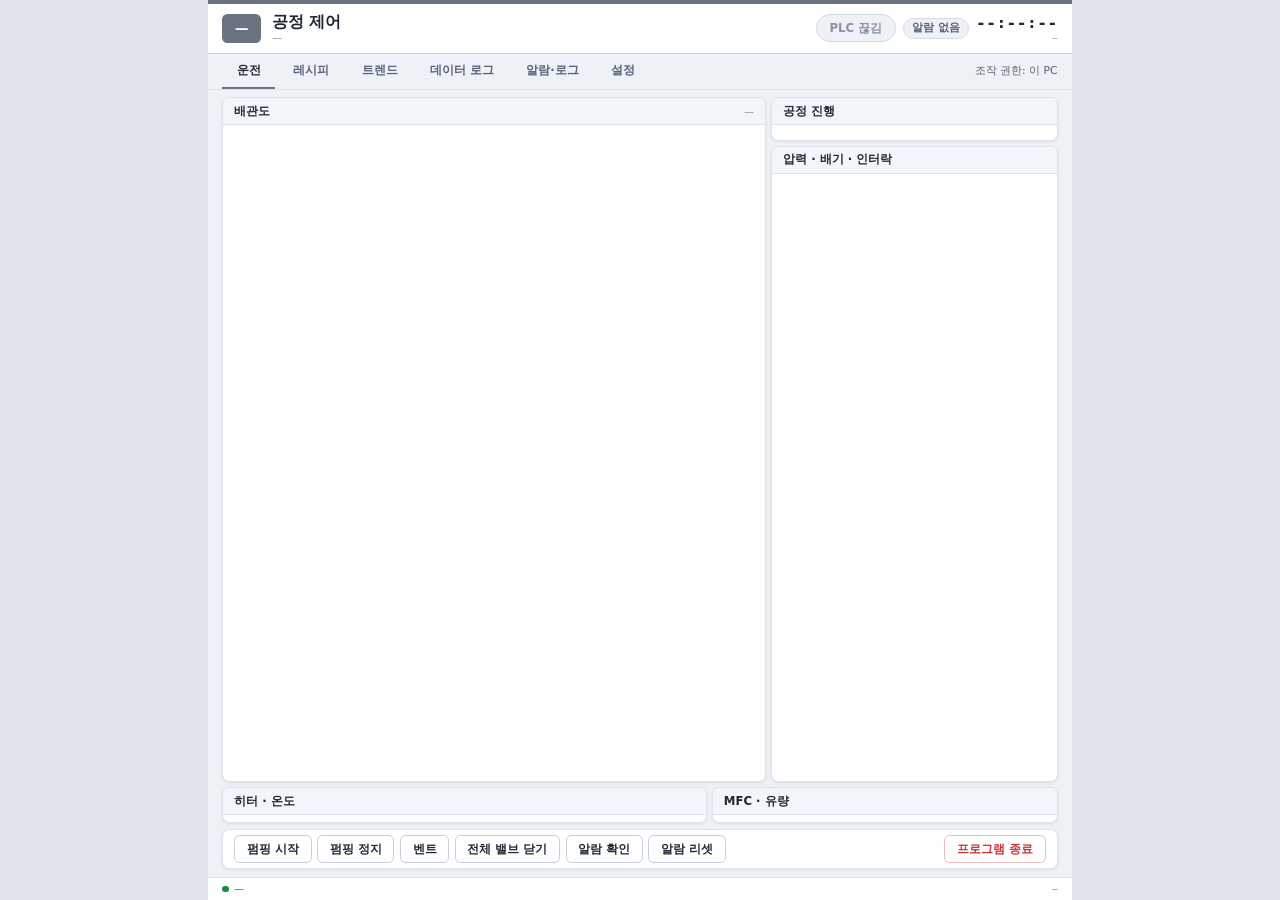
==== POWDERALD/frontend/index.html @ a2761f1c "v0.4.11 — 실시간 트렌드 줄이기 · 좁은 폭 · 멈춤/끊김 표시 · 배관도 모름 · 원격 문구 · 묶음 라벨 · hover 지시선 · 포트 · 알람 이력 · v0.4.10 " ====
<!DOCTYPE html>
<html lang="ko" data-theme="light">
<head>
<meta charset="UTF-8">
<meta name="viewport" content="width=device-width, initial-scale=1.0">
<title>Powder ALD 공정 제어</title>
<link rel="icon" href="data:,">
<link rel="stylesheet" href="css/tokens.css?v=__ASSET_V__">
<link rel="stylesheet" href="css/style.css?v=__ASSET_V__">
</head>
<body>
<div id="stage">
  <div id="app">
    <div class="accentbar"></div>
    <div class="idband" data-bind="idBand" hidden>다른 장비의 PLC 입니다 — 주소를 확인하세요 · 모든 조작을 막았습니다</div>

    <!-- ===================== 헤더 ===================== -->
    <header>
      <span class="badge" data-bind="devBadge">&mdash;</span>
      <div class="hdr-title">
        <h1>공정 제어</h1>
        <div class="sub" data-bind="plcAddr">&mdash;</div>
      </div>
      <div class="hdr-spacer"></div>
      <div class="hdr-right">
        <span class="chip accent click" data-bind="simChip" hidden title="시뮬레이터 조작판 열기">시뮬레이터</span>
        <span class="chip big off" data-bind="stateChip">PLC 끊김</span>
        <span class="chip" data-bind="alarmChip">알람 없음</span>
        <div class="clock">
          <div class="t mono" data-bind="clock">--:--:--</div>
          <div class="d mono" data-bind="date">&mdash;</div>
        </div>
      </div>
    </header>

    <!-- ===================== 탭 ===================== -->
    <nav class="tabbar">
      <button class="tab on" data-tab="main">운전</button>
      <button class="tab" data-tab="recipe">레시피</button>
      <button class="tab" data-tab="trend">트렌드</button>
      <button class="tab" data-tab="datalog">데이터 로그</button>
      <button class="tab" data-tab="alarm">알람·로그</button>
      <button class="tab" data-tab="setup">설정</button>
      <span class="access" data-bind="access">조작 권한: 이 PC</span>
    </nav>

    <div class="views">
      <!-- ---------- 운전 ---------- -->
      <section class="view on" id="view-main">
        <div class="row grow">
          <div class="panel" style="flex:0 0 604px">
            <div class="panel-head">배관도<span class="note" data-bind="schemNote">&mdash;</span></div>
            <div class="panel-body flush col">
              <div class="schem-wrap"><svg id="schemSvg" preserveAspectRatio="xMidYMid meet"></svg></div>
              <div class="legend" data-bind="schemLegend"></div>
            </div>
          </div>
          <div class="col grow">
            <div class="panel" style="flex:0 0 auto">
              <div class="panel-head">공정 진행<span class="note" data-bind="seqChip"></span></div>
              <div class="panel-body" data-bind="seqBody"></div>
            </div>
            <div class="panel grow">
              <div class="panel-head">압력 · 배기 · 인터락</div>
              <div class="panel-body" data-bind="vacBody"></div>
            </div>
            <div class="panel" style="flex:0 0 auto" data-bind="devPanel" hidden>
              <div class="panel-head" data-bind="devPanelHead">&mdash;</div>
              <div class="panel-body" data-bind="devPanelBody"></div>
            </div>
          </div>
        </div>
        <div class="row" style="flex:0 0 auto">
          <div class="panel grow">
            <div class="panel-head">히터 · 온도<span class="note" data-bind="tcNote"></span></div>
            <div class="panel-body tight"><table class="tbl" data-bind="heaterTbl"></table></div>
          </div>
          <div class="panel" style="flex:0 0 384px">
            <div class="panel-head">MFC · 유량</div>
            <div class="panel-body tight"><table class="tbl" data-bind="mfcTbl"></table></div>
          </div>
        </div>
        <div class="cmdbar">
          <button class="btn" data-cmd="pump_start">펌핑 시작</button>
          <button class="btn" data-cmd="pump_stop">펌핑 정지</button>
          <button class="btn" data-cmd="vent">벤트</button>
          <button class="btn" data-cmd="all_close">전체 밸브 닫기</button>
          <button class="btn" data-cmd="alarm_ack">알람 확인</button>
          <button class="btn" data-cmd="alarm_reset">알람 리셋</button>
          <span class="lockmsg" data-bind="lockMsg"></span>
          <button class="btn danger-line" data-cmd="exit">프로그램 종료</button>
        </div>
      </section>

      <!-- ---------- 레시피 ---------- -->
      <section class="view" id="view-recipe">
        <div class="rcbar">
          <button class="btn sm" data-rcbtn="new">새로</button>
          <button class="btn sm primary" data-rcbtn="save" data-bind="rcSave">저장</button>
          <button class="btn sm" data-rcbtn="saveas" data-bind="rcSaveAs">다른 이름으로</button>
          <button class="btn sm" data-rcbtn="rename" data-bind="rcRename">이름 바꾸기</button>
          <button class="btn sm danger-line" data-rcbtn="delete" data-bind="rcDelete">삭제</button>
          <span class="sep"></span>
          <button class="btn sm" data-rcbtn="upload" data-bind="rcUpload">PLC 로 올리기</button>
          <button class="btn sm primary" data-rcbtn="start" data-bind="rcStart">이 레시피로 시작</button>
          <span class="right">
            <span class="mono" data-bind="rcName">&mdash;</span>
            <span class="chip warn" data-bind="rcDirty" hidden>저장 안 함</span>
            <span class="warn-txt" data-bind="rcSaveMsg"></span>
            <span class="warn-txt" data-bind="rcRunNote"></span>
          </span>
        </div>
        <div class="plcrow">지금 PLC: <span data-bind="rcPlc"></span></div>
        <div class="row grow">
          <div class="panel" style="flex:0 0 232px">
            <div class="panel-head">저장된 레시피</div>
            <div class="panel-body tight scroll" data-bind="rcList"></div>
          </div>
          <div class="col grow">
            <div class="panel grow">
              <div class="panel-head">편집<span class="note" data-bind="rcSum"></span></div>
              <div class="panel-body scroll" data-bind="rcEdit"></div>
            </div>
            <div class="panel" style="flex:0 0 132px">
              <div class="panel-head">검증 결과<span class="note">서버가 판정합니다 · 항목을 누르면 해당 칸으로 갑니다</span></div>
              <div class="panel-body tight scroll" data-bind="rcCheck"></div>
            </div>
          </div>
        </div>
      </section>

      <!-- ---------- 트렌드 ---------- -->
      <section class="view" id="view-trend">
        <div class="trendbar">
          <span class="seg">
            <button class="btn sm primary" data-tmode="live">실시간</button>
            <button class="btn sm" data-tmode="hist">이력</button>
          </span>
          <span class="sep"></span>
          <span data-bind="liveBar" class="trendbar-in">
            <button class="btn sm primary" data-range="120">2분</button>
            <button class="btn sm" data-range="600">10분</button>
            <button class="btn sm" data-range="3600">1시간</button>
          </span>
          <span data-bind="histBar" class="trendbar-in" hidden>
            <input type="datetime-local" class="inp dt" step="1" data-bind="hT0">
            <span class="dim">~</span>
            <input type="datetime-local" class="inp dt" step="1" data-bind="hT1">
            <button class="btn sm" data-hquick="3600">1 h</button>
            <button class="btn sm" data-hquick="21600">6 h</button>
            <button class="btn sm" data-hquick="86400">24 h</button>
            <button class="btn sm" data-hquick="604800">7 일</button>
            <button class="btn sm primary" data-hact="load">조회</button>
            <button class="btn sm" data-hact="undo" data-bind="hUndo" disabled>되돌리기</button>
            <button class="btn sm" data-hact="export">CSV 저장</button>
            <button class="btn sm" data-hact="folder">폴더 열기</button>
          </span>
          <span class="right"><span class="mono" data-bind="trendInfo">&mdash;</span></span>
        </div>
        <div class="hseries" data-bind="hSeries" hidden></div>
        <div class="col grow" data-bind="histPanels" hidden>
          <div class="panel chartpanel">
            <div class="panel-head">압력 (Torr) · 로그 축<span class="note">끌어서 확대 · 되돌리기</span></div>
            <div class="panel-body"><canvas data-hchart="p"></canvas></div>
          </div>
          <div class="panel chartpanel">
            <div class="panel-head">온도 (℃)</div>
            <div class="panel-body"><canvas data-hchart="t"></canvas></div>
          </div>
          <div class="panel chartpanel">
            <div class="panel-head">MFC 유량 (sccm)</div>
            <div class="panel-body"><canvas data-hchart="m"></canvas></div>
          </div>
          <div class="panel chartpanel" data-bind="hXPanel">
            <div class="panel-head" data-bind="hXHead">장비 전용</div>
            <div class="panel-body"><canvas data-hchart="x"></canvas></div>
          </div>
        </div>
        <div class="col grow" data-bind="livePanels">
        <div class="panel chartpanel">
          <div class="panel-head">압력 (Torr)<span class="legend-inline" data-bind="lgP"></span></div>
          <div class="panel-body"><canvas data-chart="p"></canvas></div>
        </div>
        <div class="panel chartpanel">
          <div class="panel-head">온도 (℃)<span class="legend-inline" data-bind="lgT"></span></div>
          <div class="panel-body"><canvas data-chart="t"></canvas></div>
        </div>
        <div class="panel chartpanel">
          <div class="panel-head">MFC 유량 (sccm)<span class="legend-inline" data-bind="lgM"></span></div>
          <div class="panel-body"><canvas data-chart="m"></canvas></div>
        </div>
        </div>
      </section>

      <!-- ---------- 데이터 로그 ---------- -->
      <section class="view" id="view-datalog">
        <div class="row grow">
          <div class="panel" style="flex:0 0 300px">
            <div class="panel-head">공정 데이터 로그<span class="note"><button class="btn sm" data-dlact="refresh">새로 고침</button>
              <button class="btn sm" data-dlact="folder">폴더 열기</button></span></div>
            <div class="dlfilter">
              <input type="date" class="inp" data-bind="dlDate" title="이 날짜만">
              <input type="text" class="inp" data-bind="dlText" placeholder="레시피 이름">
            </div>
            <div class="panel-body tight scroll" data-bind="dlList"></div>
          </div>
          <div class="col grow">
            <div class="dlhead">
              <span class="mono" data-bind="dlName">파일을 고르세요</span>
              <span data-bind="dlMeta"></span>
              <span class="right seg">
                <button class="btn sm primary" data-dlview="chart">그래프</button>
                <button class="btn sm" data-dlview="table">표</button>
                <button class="btn sm" data-dlview="recipe">레시피</button>
              </span>
            </div>
            <div class="col grow" data-bind="dlChart">
              <div class="hseries" data-bind="dlSeries"></div>
              <div class="panel chartpanel"><div class="panel-head">압력 (Torr)<span class="note">배경 띠 = 블록·스텝 · 끌어서 확대 · 두 번 누르면 전체</span></div>
                <div class="panel-body"><canvas data-dlchart="p"></canvas></div></div>
              <div class="panel chartpanel"><div class="panel-head">MFC (sccm)</div>
                <div class="panel-body"><canvas data-dlchart="m"></canvas></div></div>
              <div class="panel chartpanel"><div class="panel-head">히터 (℃)</div>
                <div class="panel-body"><canvas data-dlchart="t"></canvas></div></div>
              <div class="panel chartpanel" data-bind="dlXPanel"><div class="panel-head">장비 전용</div>
                <div class="panel-body"><canvas data-dlchart="x"></canvas></div></div>
            </div>
            <div class="panel grow" data-bind="dlTable" hidden>
              <div class="panel-head">표<span class="note"><span data-bind="dlPage"></span>
                <button class="btn sm" data-dlpage="-1">이전 200줄</button>
                <button class="btn sm" data-dlpage="1">다음 200줄</button></span></div>
              <div class="panel-body tight scroll"><table class="tbl mono small" data-bind="dlTbl"></table></div>
            </div>
            <div class="panel grow" data-bind="dlRecipe" hidden>
              <div class="panel-head">그때 레시피 사본<span class="note">읽기 전용</span></div>
              <div class="panel-body scroll"><pre class="jsonbox" data-bind="dlRecipeBox"></pre></div>
            </div>
          </div>
        </div>
      </section>

      <!-- ---------- 알람 · 로그 ---------- -->
      <section class="view" id="view-alarm">
        <div class="panel" style="flex:0 0 auto">
          <div class="panel-head">현재 알람
            <span class="note"><span data-bind="alarmCount">&mdash;</span>
            <button class="btn sm" data-cmd="alarm_ack">확인 (부저 끄기)</button>
            <button class="btn sm" data-cmd="alarm_reset">알람 리셋</button></span>
          </div>
          <div class="panel-body tight cap-alarm"><table class="tbl" data-bind="alarmTbl"></table></div>
        </div>
        <div class="panel" style="flex:0 0 auto">
          <div class="panel-head">프로그램 알림<span class="note">PLC 알람이 아니라 이 프로그램이 판단한 것</span></div>
          <div class="panel-body tight cap-notice" data-bind="pcNotices"></div>
        </div>
        <div class="panel" style="flex:0 0 190px">
          <div class="panel-head">알람 이력<span class="note" data-bind="histNote"></span></div>
          <div class="panel-body tight"><table class="tbl" data-bind="histTbl"></table></div>
        </div>
        <div class="panel grow log-min">
          <div class="panel-head">프로그램 로그</div>
          <div class="panel-body"><div class="logbox" data-bind="logBox"></div></div>
        </div>
      </section>

      <!-- ---------- 설정 ---------- -->
      <section class="view" id="view-setup">
        <div class="row grow" style="overflow:auto">
          <div class="col grow" data-bind="setupLeft"></div>
          <div class="col grow" data-bind="setupRight"></div>
        </div>
      </section>
    </div>

    <div class="statusbar">
      <span class="dot" data-bind="sbDot"></span>
      <span data-bind="sbText">&mdash;</span>
      <span class="rec" data-bind="sbRec" hidden>&#9679; 데이터 로그 기록 중</span>
      <span class="right mono" data-bind="sbVer">&mdash;</span>
    </div>
  </div>
</div>

<div id="toasts"></div>

<!-- 확인 창 (위험한 명령) -->
<div class="modal" id="confirmModal" hidden>
  <div class="modal-box">
    <div class="modal-head"><span class="dev" data-bind="cfDev">&mdash;</span><h3 data-bind="cfTitle">&mdash;</h3></div>
    <div class="modal-body" data-bind="cfBody"></div>
    <div class="modal-btns">
      <button class="btn" data-cf="cancel">취소</button>
      <button class="btn danger" data-cf="ok">실행</button>
    </div>
  </div>
</div>

<!-- 알람 창 (새 알람이 생기면 자동으로) -->
<div class="modal" id="alarmModal" hidden>
  <div class="modal-box">
    <div class="modal-head"><span class="dev" data-bind="amDev">&mdash;</span><h3>알람 발생</h3></div>
    <div class="modal-body"><table class="tbl" data-bind="amTbl"></table></div>
    <div class="modal-btns">
      <button class="btn" data-am="close">닫기</button>
      <button class="btn" data-am="ack">확인 (부저 끄기)</button>
      <button class="btn danger" data-am="reset">알람 리셋</button>
    </div>
  </div>
</div>

<!-- 시뮬레이터 조작판 -->
<div class="modal" id="simModal" hidden>
  <div class="modal-box simpanel">
    <div class="modal-head"><span class="dev" data-bind="smDev">&mdash;</span><h3>시뮬레이터 조작판</h3></div>
    <div class="modal-body">
      <div class="hint" style="margin-bottom:8px">이상 입력을 켜서 알람·인터락 동작을 확인합니다. 실장비에는 없는 기능입니다.</div>
      <div data-bind="simList"></div>
    </div>
    <div class="modal-btns"><button class="btn" data-sm="close">닫기</button></div>
  </div>
</div>

<!-- 관리자 PIN 창 -->
<div class="modal" id="pinModal" hidden>
  <div class="modal-box pinpanel">
    <div class="modal-head"><span class="dev" data-bind="pnDev">&mdash;</span><h3 data-bind="pnTitle">관리자 잠금 해제</h3></div>
    <div class="modal-body">
      <div class="hint" data-bind="pnHint"></div>
      <div class="pinrows" data-bind="pnRows"></div>
      <div class="hint warn" data-bind="pnMsg"></div>
    </div>
    <div class="modal-btns">
      <button class="btn" data-pn="cancel">취소</button>
      <button class="btn primary" data-pn="ok">확인</button>
    </div>
  </div>
</div>

<!-- 설정 저장 확인 창 -->
<div class="modal" id="cfgModal" hidden>
  <div class="modal-box cfgpanel">
    <div class="modal-head"><span class="dev" data-bind="cgDev">&mdash;</span><h3>설정을 저장할까요?</h3></div>
    <div class="modal-body" data-bind="cgBody"></div>
    <div class="modal-btns">
      <button class="btn" data-cg="cancel">취소</button>
      <button class="btn danger" data-cg="ok" data-bind="cgOk">저장</button>
    </div>
  </div>
</div>

<!-- 수동 조작 창 -->
<div class="modal" id="manualModal" hidden>
  <div class="modal-box manualpanel">
    <div class="modal-head"><span class="dev" data-bind="mnDev">&mdash;</span><h3>수동 조작</h3></div>
    <div class="modal-body" data-bind="mnBody"></div>
    <div class="modal-btns"><button class="btn" data-mn="close">닫기</button></div>
  </div>
</div>

<script src="js/fmt.js?v=__ASSET_V__"></script>
<script src="js/core.js?v=__ASSET_V__"></script>
<script src="js/decimate.js?v=__ASSET_V__"></script>
<script src="js/chart.js?v=__ASSET_V__"></script>
<script src="js/app.js?v=__ASSET_V__"></script>
<script src="js/views/schematic.js?v=__ASSET_V__"></script>
<script src="js/views/main.js?v=__ASSET_V__"></script>
<script src="js/views/trend.js?v=__ASSET_V__"></script>
<script src="js/views/alarm.js?v=__ASSET_V__"></script>
<script src="js/views/setup.js?v=__ASSET_V__"></script>
<script src="js/views/recipe.js?v=__ASSET_V__"></script>
<script src="js/views/manual.js?v=__ASSET_V__"></script>
<script src="js/views/datalog.js?v=__ASSET_V__"></script>
</body>
</html>
---- POWDERALD/frontend/css/tokens.css ----
/* ============================================================
 * tokens.css — 색 · 간격 · 글꼴 변수 (light / dark 두 벌)
 *
 * ★ 색은 이 파일에만 둔다. style.css 와 JS 어디에도 hex 값을 쓰지 않는다.
 *   다크 테마는 "같은 변수 이름의 다른 값"일 뿐이라, 새 색을 쓰려면 반드시
 *   두 벌 모두에 정의해야 한다(한쪽만 넣으면 그 테마에서 색이 사라진다).
 *
 * ★ 장비 고유색(--accent)은 여기서 정하지 않는다. 각 프로그램의 장비 정의에서 와서
 *   JS 가 :root 에 넣는다. 설정 파일로는 바꿀 수 없다.
 *   고유색은 헤더 띠·장비 배지·선택된 탭 밑줄·확인 창에만 쓴다 —
 *   상태색(정상 초록·경고 주황·알람 빨강·꺼짐 회색)과 절대 겹치지 않게.
 *
 * 글꼴은 오프라인 설치를 전제로 Windows 기본 탑재 글꼴만 쓴다.
 * 웹폰트(CDN)는 공장 PC에서 로드에 실패해 폴백 불일치로 화면이 깨진다.
 * ============================================================ */

:root {
  /* ---- 글꼴 ---- */
  --font-sans: 'Malgun Gothic', '맑은 고딕', 'Segoe UI', system-ui, sans-serif;
  --font-mono: 'Consolas', 'D2Coding', 'Malgun Gothic', monospace;

  /* ---- 간격 · 반지름 (테마 공통) ---- */
  --sp-1: 4px;  --sp-2: 6px;  --sp-3: 8px;  --sp-4: 12px;
  --sp-5: 16px; --sp-6: 20px; --sp-7: 28px;
  --r-1: 4px; --r-2: 6px; --r-3: 8px;

  /* ---- 글자 크기 ---- */
  --fs-xs: 10px; --fs-sm: 11px; --fs-md: 12px; --fs-lg: 13px;
  --fs-xl: 15px; --fs-2xl: 18px; --fs-3xl: 22px;

  /* ---- 장비 고유색 기본값 (JS 가 덮어쓴다) ---- */
  --accent: #6b7280;
  --accent-ink: #ffffff;

  /* ---- 라이트 테마 ---- */
  --bg:        #eef1f5;
  --bg-deep:   #dfe4ec;
  --panel:     #ffffff;
  --panel-2:   #f6f8fb;
  --panel-head:#f2f5f9;
  --line:      #dde3ea;
  --line-2:    #c6cfdb;
  --ink:       #1e2733;
  --ink-dim:   #56627a;
  --ink-faint: #8792a5;

  --primary:      #2a5bd0;
  --primary-ink:  #ffffff;
  --primary-soft: #e8eefc;

  /* 상태색 — 고유색과 겹치지 않는다 */
  --ok:    #1a8a46;  --ok-bg:   #e6f4ea;  --ok-line:   #bcdfc7;
  --warn:  #a8690a;  --warn-bg: #fdf3e0;  --warn-line: #eccf9a;
  --stop:  #c5343a;  --stop-bg: #fceceb;  --stop-line: #eebcbc;
  --info:  #2a5bd0;  --info-bg: #eaf0fd;  --info-line: #c2d3f4;
  --off:   #8792a5;  --off-bg:  #eef1f5;  --off-line:  #d5dbe4;
  --neutral-bg: #eef1f5; --neutral-line: #d5dbe4;

  --pv: #0d7a6a;   /* 측정값 */
  --sv: #b5610c;   /* 설정값 */

  /* ---- 배관도 ---- */
  --pipe:  #b9c3d1;   /* 대기 중인 배관 */
  --flow:  #2a5bd0;   /* 흐르는 배관 */
  --exh:   #8b95a5;   /* 배기 경로 */
  --valve-open: #1a8a46;
  --valve-closed: #9aa6b6;
  --vessel: #f0d9b8;        /* 가열 용기(캐니스터·트랩) */
  --vessel-line: #c9964a;
  --vessel-cold: #eef1f5;
  --chamber-bg: #ffffff;
  --chamber-line: #2a5bd0;
  --stage: #c6cfdb;

  /* ---- 트렌드 시리즈 (순서 고정) ---- */
  --series-1: #2a78d6;
  --series-2: #eb6834;
  --series-3: #1baf7a;
  --series-4: #eda100;
  --series-5: #e87ba4;
  --series-6: #008300;
  /* 7~12 — 히터 12 채널을 한 그래프에 그려도 색이 겹치지 않게 */
  --series-7: #7b4fd6;
  --series-8: #8a5a2b;
  --series-9: #0097a7;
  --series-10: #c2185b;
  --series-11: #5c6b00;
  --series-12: #4a5568;
  --band-a: rgba(120,130,150,.07);
  --band-b: rgba(120,130,150,.15);
  --grid: #e6eaf0;
  --axis: #99a4b5;

  --shadow: 0 1px 3px rgba(40, 52, 70, .10);
  --shadow-lg: 0 8px 28px rgba(20, 28, 44, .22);
  --overlay: rgba(22, 30, 44, .42);
}

/* ---- 다크 테마 — 같은 변수 이름, 다른 값 ---- */
:root[data-theme="dark"] {
  --bg:        #151a22;
  --bg-deep:   #0f141b;
  --panel:     #1b222c;
  --panel-2:   #202834;
  --panel-head:#232c38;
  --line:      #2e3846;
  --line-2:    #3c4757;
  --ink:       #dfe5ee;
  --ink-dim:   #9aa6b8;
  --ink-faint: #6e7a8d;

  --primary:      #3f7ae0;
  --primary-ink:  #ffffff;
  --primary-soft: #1e2b44;

  --ok:    #35b86a;  --ok-bg:   #16301f;  --ok-line:   #285f3c;
  --warn:  #d69a33;  --warn-bg: #33270f;  --warn-line: #6b5120;
  --stop:  #e5646a;  --stop-bg: #361a1c;  --stop-line: #6e3034;
  --info:  #5b92ec;  --info-bg: #17253c;  --info-line: #2c4266;
  --off:   #6e7a8d;  --off-bg:  #222b36;  --off-line:  #333e4d;
  --neutral-bg: #222b36; --neutral-line: #333e4d;

  --pv: #35c4ab;
  --sv: #e0a054;

  --pipe:  #414c5c;
  --flow:  #4a86e8;
  --exh:   #5c6878;
  --valve-open: #35b86a;
  --valve-closed: #5a6676;
  --vessel: #4a3a22;
  --vessel-line: #b4863f;
  --vessel-cold: #222b36;
  --chamber-bg: #1b222c;
  --chamber-line: #4a86e8;
  --stage: #46525f;

  --series-1: #3987e5;
  --series-2: #d95926;
  --series-3: #199e70;
  --series-4: #c98500;
  --series-5: #d55181;
  --series-6: #008300;
  --series-7: #9b7bff;
  --series-8: #c08a5a;
  --series-9: #26c6da;
  --series-10: #f06292;
  --series-11: #a4b83a;
  --series-12: #a0aec0;
  --band-a: rgba(160,170,190,.06);
  --band-b: rgba(160,170,190,.13);
  --grid: #262f3c;
  --axis: #5d6879;

  --shadow: 0 1px 3px rgba(0, 0, 0, .35);
  --shadow-lg: 0 8px 28px rgba(0, 0, 0, .55);
  --overlay: rgba(4, 8, 14, .60);
}
---- POWDERALD/frontend/css/style.css ----
/* ============================================================
 * style.css — 레이아웃 + 공통 컴포넌트
 *
 * ★ 색은 전부 tokens.css 의 변수다. 여기에 hex 값을 쓰지 않는다.
 * ★ 공통 컴포넌트(.panel / .btn / .chip / .tbl / .field / .toast / .modal)는
 *   한 번만 정의하고 모든 탭이 같이 쓴다.
 *
 * 디자인 캔버스는 960 × 1000 이다(#app) — 화면 가로 절반(1920÷2)에 맞춘 크기.
 * core.js 의 fit() 이 창 크기에 맞춰 비율을 유지한 채 확대·축소한다.
 * ============================================================ */

* { box-sizing: border-box; margin: 0; padding: 0; }
[hidden] { display: none !important; }

html, body { height: 100%; }
body {
  background: var(--bg-deep);
  color: var(--ink);
  font-family: var(--font-sans);
  font-size: var(--fs-md);
  overflow: hidden;
}
button, input, select, textarea { font-family: inherit; font-size: inherit; color: inherit; }
.mono { font-family: var(--font-mono); font-variant-numeric: tabular-nums; }

#stage {
  position: fixed; inset: 0;
  display: flex; align-items: flex-start; justify-content: center;
  overflow: hidden; background: var(--bg-deep);
}
#app {
  width: 960px; height: 1000px; flex: 0 0 auto;
  display: flex; flex-direction: column;
  background: var(--bg);
}

/* ===================== 헤더 ===================== */
.accentbar { height: 4px; flex: 0 0 auto; background: var(--accent); }
header {
  height: 56px; flex: 0 0 auto;
  display: flex; align-items: center; gap: var(--sp-4);
  padding: 0 var(--sp-5);
  background: var(--panel); border-bottom: 1px solid var(--line-2);
}
.badge {
  flex: 0 0 auto; padding: 7px 14px; border-radius: var(--r-2);
  background: var(--accent); color: var(--accent-ink);
  font-size: var(--fs-xl); font-weight: 700; letter-spacing: .3px;
}
.hdr-title { flex: 0 0 auto; line-height: 1.25; min-width: 0; }
.hdr-title h1 { font-size: var(--fs-2xl); font-weight: 700; letter-spacing: -.2px; }
.hdr-title .sub { font-size: var(--fs-sm); color: var(--ink-faint); }
.hdr-spacer { flex: 1; }
.hdr-right { display: flex; align-items: center; gap: var(--sp-3); }
.clock { text-align: right; line-height: 1.2; }
.clock .t { font-size: var(--fs-2xl); font-weight: 700; letter-spacing: .5px; }
.clock .d { font-size: var(--fs-xs); color: var(--ink-faint); }
/* 장비 상태 칩은 크게 — 멀리서도 읽혀야 한다 */
.chip.big { padding: 6px 14px; font-size: var(--fs-lg); }

/* ===================== 탭 바 ===================== */
.tabbar {
  flex: 0 0 auto; height: 40px;
  display: flex; align-items: stretch; gap: var(--sp-1);
  padding: 0 var(--sp-5);
  background: var(--bg); border-bottom: 1px solid var(--line);
}
.tab {
  padding: 0 16px; border: none; border-bottom: 3px solid transparent;
  background: transparent; color: var(--ink-dim);
  font-size: var(--fs-lg); font-weight: 600; cursor: pointer;
}
.tab:hover { color: var(--ink); }
.tab.on { color: var(--ink); border-bottom-color: var(--accent); }
.access {
  margin-left: auto; align-self: center;
  font-size: var(--fs-md); color: var(--ink-dim);
}
.access.remote { color: var(--warn); font-weight: 600; }

/* ===================== 본문 · 뷰 ===================== */
.views { flex: 1; min-height: 0; position: relative; }
.view {
  position: absolute; inset: 0; display: none;
  flex-direction: column; gap: var(--sp-2);
  padding: var(--sp-3) var(--sp-5);
  overflow: hidden;
}
.view.on { display: flex; }
.row { display: flex; gap: var(--sp-2); min-height: 0; }
.col { display: flex; flex-direction: column; gap: var(--sp-2); min-height: 0; min-width: 0; }
.grow { flex: 1; min-height: 0; min-width: 0; }

/* ===================== 상태줄 ===================== */
.statusbar {
  flex: 0 0 auto; height: 26px;
  display: flex; align-items: center; gap: var(--sp-2);
  padding: 0 var(--sp-5);
  background: var(--panel); border-top: 1px solid var(--line);
  font-size: var(--fs-sm); color: var(--ink-dim);
}
.statusbar .dot { width: 7px; height: 7px; border-radius: 50%; background: var(--ok); flex: 0 0 auto; }
.statusbar .dot.off { background: var(--off); }
.statusbar .right { margin-left: auto; color: var(--ink-faint); }

/* ===================== panel ===================== */
.panel {
  background: var(--panel); border: 1px solid var(--line);
  border-radius: var(--r-3); box-shadow: var(--shadow);
  display: flex; flex-direction: column; min-height: 0; overflow: hidden;
}
.panel-head {
  flex: 0 0 auto; height: 30px;
  display: flex; align-items: center; gap: var(--sp-2);
  padding: 0 var(--sp-4);
  background: var(--panel-head); border-bottom: 1px solid var(--line);
  font-size: var(--fs-lg); font-weight: 700;
}
.panel-head .note {
  margin-left: auto; font-size: var(--fs-sm); font-weight: 400; color: var(--ink-faint);
  display: flex; align-items: center; gap: var(--sp-2);
}
.panel-body { flex: 1; min-height: 0; padding: var(--sp-3); overflow-y: auto; overflow-x: hidden; }
.panel-body.tight { padding: var(--sp-1) var(--sp-3); }
.panel-body.flush { padding: 0; }

/* ===================== btn ===================== */
.btn {
  padding: 6px 13px; border: 1px solid var(--line-2); border-radius: var(--r-2);
  background: var(--panel); color: var(--ink);
  font-size: var(--fs-lg); font-weight: 600; cursor: pointer; white-space: nowrap;
}
.btn:hover:not(:disabled) { background: var(--panel-2); border-color: var(--ink-dim); }
.btn:disabled { opacity: .40; cursor: not-allowed; }
.btn.primary { background: var(--primary); border-color: var(--primary); color: var(--primary-ink); }
.btn.danger { background: var(--stop); border-color: var(--stop); color: #fff; }
/* ★ 채운 단추는 hover 에도 배경색을 지킨다 — 배경만 --panel-2 로 바뀌면 흰 글자가 사라진다(밝은 테마) */
.btn.primary:hover:not(:disabled) { background: var(--primary); border-color: var(--ink); filter: brightness(1.12); }
.btn.danger:hover:not(:disabled)  { background: var(--stop); border-color: var(--ink); filter: brightness(1.12); }
/* 키보드 포커스가 보이게 */
.btn:focus-visible, .tab:focus-visible, .sw:focus-visible, .cb:focus-visible, .mn-v:focus-visible,
.rc-item:focus-visible, .dl-item:focus-visible, .inp:focus-visible, input:focus-visible, select:focus-visible {
  outline: 2px solid var(--accent); outline-offset: 1px;
}
.btn.danger-line { color: var(--stop); border-color: var(--stop-line); }
.btn.danger-line:hover:not(:disabled) { background: var(--stop-bg); border-color: var(--stop); }
.btn.sm { padding: 3px 9px; font-size: var(--fs-md); }
.btn.wide { flex: 1 1 0; min-width: 0; text-align: center; padding-left: var(--sp-2); padding-right: var(--sp-2); }

/* ===================== chip ===================== */
.chip {
  display: inline-flex; align-items: center; gap: 5px;
  padding: 3px 9px; border-radius: 999px;
  border: 1px solid var(--neutral-line); background: var(--neutral-bg);
  color: var(--ink-dim); font-size: var(--fs-md); font-weight: 600; white-space: nowrap;
}
.chip .dot { width: 7px; height: 7px; border-radius: 50%; background: currentColor; }
.chip.ok   { color: var(--ok);   background: var(--ok-bg);   border-color: var(--ok-line); }
.chip.warn { color: var(--warn); background: var(--warn-bg); border-color: var(--warn-line); }
.chip.stop { color: var(--stop); background: var(--stop-bg); border-color: var(--stop-line); }
.chip.info { color: var(--info); background: var(--info-bg); border-color: var(--info-line); }
.chip.off  { color: var(--off);  background: var(--off-bg);  border-color: var(--off-line); }
.chip.accent { color: var(--accent); background: transparent; border-color: var(--accent); }
.chip.click { cursor: pointer; }
.chip[title] { cursor: help; }

/* ===================== tbl ===================== */
.tbl { width: 100%; border-collapse: collapse; font-size: var(--fs-md); }
.tbl th {
  padding: 3px var(--sp-3); text-align: right;
  color: var(--ink-faint); font-size: var(--fs-sm); font-weight: 600;
  border-bottom: 1px solid var(--line-2); white-space: nowrap;
}
.tbl th:first-child, .tbl td:first-child { text-align: left; }
.tbl th.l, .tbl td.l { text-align: left; }
.tbl td {
  padding: 2px var(--sp-3); text-align: right;
  border-bottom: 1px solid var(--line); white-space: nowrap;
}
.tbl tbody tr:last-child td { border-bottom: none; }
.tbl tbody tr.hl { background: var(--warn-bg); }
.tbl tbody tr.dim td { color: var(--ink-faint); }
.tbl td.pv { color: var(--pv); font-weight: 700; }
.tbl td.sv { color: var(--sv); font-weight: 700; }
.tbl .chip { padding: 0 7px; font-size: var(--fs-sm); line-height: 1.5; }
.tbl .unit { color: var(--ink-faint); font-size: var(--fs-sm); margin-left: 2px; }

/* ===================== field ===================== */
.field { display: flex; flex-direction: column; gap: 2px; min-width: 0; }
.field > label { font-size: var(--fs-sm); color: var(--ink-faint); }
.field .inwrap { display: flex; align-items: center; gap: var(--sp-2); }
.field input, .inp {
  width: 100%; min-width: 0; padding: 4px var(--sp-3);
  border: 1px solid var(--line-2); border-radius: var(--r-2);
  background: var(--panel-2); color: var(--ink); font-size: var(--fs-md);
}
.field input:disabled, .inp:disabled { color: var(--ink-dim); }
.field .suffix { font-size: var(--fs-sm); color: var(--ink-faint); flex: 0 0 auto; }
.grid2 { display: grid; grid-template-columns: 1fr 1fr; gap: var(--sp-2) var(--sp-4); }
.grid3 { display: grid; grid-template-columns: 1fr 1fr 1fr; gap: var(--sp-2) var(--sp-4); }
.hint { font-size: var(--fs-sm); color: var(--ink-faint); }
.hint.warn { color: var(--warn); }

/* 값 옆에 붙는 "환산 미확정" 표시 */
.unconf {
  display: inline-block; margin-left: 5px; padding: 0 5px;
  border: 1px solid var(--warn-line); border-radius: var(--r-1);
  background: var(--warn-bg); color: var(--warn);
  font-size: var(--fs-xs); font-weight: 600; vertical-align: 1px;
}

/* ===================== 운전 탭 ===================== */
.schem-wrap { flex: 1; min-height: 0; }
#schemSvg { width: 100%; height: 100%; display: block; }
.legend {
  flex: 0 0 auto; display: flex; align-items: center; gap: var(--sp-4);
  padding: 2px var(--sp-4) var(--sp-2);
  font-size: var(--fs-xs); color: var(--ink-dim);
}
.legend i { display: inline-block; width: 14px; height: 7px; margin-right: 4px; vertical-align: -1px; }

.kv { display: flex; justify-content: space-between; align-items: baseline; margin-bottom: 1px; }
.kv .k { font-size: var(--fs-md); font-weight: 600; }
.kv .v { font-size: var(--fs-md); font-weight: 700; font-family: var(--font-mono); }
.gauges { display: flex; gap: var(--sp-2); margin-bottom: var(--sp-1); }
.gauge {
  flex: 1; min-width: 0; padding: var(--sp-1) var(--sp-3);
  border: 1px solid var(--line); border-radius: var(--r-2); background: var(--panel-2);
}
.gauge .k { font-size: var(--fs-sm); color: var(--ink-faint); }
.gauge .v { font-size: var(--fs-xl); font-weight: 700; color: var(--primary); font-family: var(--font-mono); }
.gauge .v .u { font-size: var(--fs-sm); color: var(--ink-faint); font-weight: 400; margin-left: 3px; }
.ilks { display: flex; flex-wrap: wrap; gap: var(--sp-1); margin-top: var(--sp-2); }
.ilks .chip { padding: 1px 6px; font-size: var(--fs-xs); }

.cmdbar {
  flex: 0 0 auto; display: flex; align-items: center; gap: var(--sp-2);
  padding: var(--sp-2) var(--sp-4);
  background: var(--panel); border: 1px solid var(--line);
  border-radius: var(--r-3); box-shadow: var(--shadow);
}
.cmdbar .lockmsg {
  margin-left: auto; margin-right: var(--sp-2); font-size: var(--fs-md); color: var(--ink-faint);
  /* ★ 줄을 바꿔 다 보인다(멈춤 · 끊김 이유가 말줄임으로 잘려 툴팁에만 있던 것) */
  min-width: 0; flex: 0 1 auto; white-space: normal; line-height: 1.25; text-align: right;
}

/* ===================== 트렌드 ===================== */
.trendbar { flex: 0 0 auto; display: flex; align-items: center; gap: var(--sp-2); }
.trendbar .right { margin-left: auto; display: flex; align-items: center; gap: var(--sp-3); }
.chartpanel { flex: 1; min-height: 0; }
.chartpanel .panel-body { padding: 0; position: relative; }
.chartpanel canvas { display: block; width: 100%; height: 100%; }
.legend-inline { margin-left: auto; display: flex; gap: var(--sp-3); font-size: var(--fs-xs); }
.legend-inline span { display: flex; align-items: center; gap: 4px; color: var(--ink-dim); }
.legend-inline i { width: 12px; height: 2.5px; border-radius: 2px; }
.legend-inline { overflow: hidden; flex-wrap: wrap; justify-content: flex-end; max-height: 1.4em; }

/* ===================== 알람 · 로그 ===================== */
.logbox {
  height: 100%; overflow: auto;
  padding: var(--sp-2) var(--sp-3);
  background: var(--panel-2); border: 1px solid var(--line); border-radius: var(--r-2);
  font-family: var(--font-mono); font-size: var(--fs-sm); line-height: 1.7;
}
.logbox .ln { display: flex; gap: var(--sp-3); }
.logbox .ln .ts { color: var(--ink-faint); flex: 0 0 auto; }
.logbox .ln.warn { color: var(--warn); }
.logbox .ln.err { color: var(--stop); }
.logbox .ln.ok { color: var(--ok); }
.empty { padding: var(--sp-5); text-align: center; color: var(--ink-faint); font-size: var(--fs-md); }

/* PC 자체 알림(PLC 알람이 아님)은 구분해서 보여 준다 */
.pcnotice {
  display: flex; align-items: center; gap: var(--sp-2);
  padding: var(--sp-2) var(--sp-3); margin-bottom: var(--sp-2);
  border: 1px dashed var(--line-2); border-radius: var(--r-2);
  background: var(--panel-2); font-size: var(--fs-md); color: var(--ink-dim);
}
.pcnotice.warn { border-color: var(--warn-line); color: var(--warn); background: var(--warn-bg); }
.pcnotice.err { border-color: var(--stop-line); color: var(--stop); background: var(--stop-bg); }

/* ===================== toast ===================== */
#toasts {
  position: fixed; left: 50%; bottom: 46px; transform: translateX(-50%);
  display: flex; flex-direction: column; gap: var(--sp-2);
  z-index: 60; pointer-events: none;
}
.toast {
  padding: 8px 16px; border-radius: var(--r-2);
  border: 1px solid var(--line-2); background: var(--panel);
  box-shadow: var(--shadow-lg);
  font-size: var(--fs-lg); font-weight: 600; color: var(--ink); max-width: 620px;
}
.toast.ok   { border-color: var(--ok-line);   background: var(--ok-bg);   color: var(--ok); }
.toast.warn { border-color: var(--warn-line); background: var(--warn-bg); color: var(--warn); }
.toast.err  { border-color: var(--stop-line); background: var(--stop-bg); color: var(--stop); }
.toast.info { border-color: var(--info-line); background: var(--info-bg); color: var(--info); }

/* ===================== modal ===================== */
.modal {
  position: fixed; inset: 0; z-index: 80;
  display: flex; align-items: center; justify-content: center;
  background: var(--overlay);
}
.modal-box {
  width: 420px; max-height: 86%; overflow: auto;
  background: var(--panel);
  /* ★ 확인 창은 장비 고유색 테두리를 두른다 — 두 창이 나란히 떠 있을 때
     어느 장비에 명령을 보내는지 착각하지 않게 하는 마지막 방어선이다. */
  border: 2px solid var(--accent); border-radius: var(--r-3);
  box-shadow: var(--shadow-lg);
}
.modal-head {
  display: flex; align-items: center; gap: var(--sp-3);
  padding: var(--sp-4) var(--sp-5) var(--sp-2);
}
.modal-head .dev { font-size: var(--fs-2xl); font-weight: 700; color: var(--accent); }
.modal-head h3 { font-size: var(--fs-xl); font-weight: 700; }
.modal-body { padding: 0 var(--sp-5) var(--sp-4); font-size: var(--fs-lg); color: var(--ink-dim); line-height: 1.6; }
.modal-btns { display: flex; gap: var(--sp-2); justify-content: flex-end; padding: 0 var(--sp-5) var(--sp-5); }

/* 시뮬레이터 조작판 */
.simpanel { width: 360px; }
.simpanel .row2 { display: flex; align-items: center; justify-content: space-between; padding: 4px 0; }
.simpanel .row2 + .row2 { border-top: 1px solid var(--line); }
.sw {
  width: 40px; height: 20px; border-radius: 999px; border: 1px solid var(--line-2);
  background: var(--off-bg); position: relative; cursor: pointer; flex: 0 0 auto;
}
.sw::after {
  content: ''; position: absolute; top: 2px; left: 2px;
  width: 14px; height: 14px; border-radius: 50%; background: var(--off);
  transition: left .12s;
}
.sw.on { background: var(--stop-bg); border-color: var(--stop-line); }
.sw.on::after { left: 21px; background: var(--stop); }

/* ===================== 공정 진행 (운전 탭) ===================== */
.bar {
  height: 8px; margin: var(--sp-2) 0 var(--sp-1);
  background: var(--neutral-bg); border: 1px solid var(--line); border-radius: 999px;
  overflow: hidden;
}
.bar > span { display: block; height: 100%; width: 0; background: var(--ok); transition: width .3s linear; }
.bar > span.warn { background: var(--warn); }
.steplist { display: flex; flex-wrap: wrap; gap: var(--sp-1); margin-bottom: var(--sp-1); }
.steplist .st {
  padding: 1px 6px; border: 1px solid var(--line); border-radius: var(--r-1);
  font-size: var(--fs-xs); color: var(--ink-faint); background: var(--panel-2);
}
/* ★ 지금 돌고 있는 스텝만 진하게 — 눈이 한 곳에 가야 한다. */
.steplist .st.on {
  color: var(--ok); background: var(--ok-bg); border-color: var(--ok-line); font-weight: 700;
}
.steplist .st i { font-style: normal; margin-left: 4px; opacity: .7; }
.ck-list { display: flex; flex-wrap: wrap; gap: var(--sp-1); }
.ck-list .chip { padding: 1px 6px; font-size: var(--fs-xs); }
.procmsg { font-size: var(--fs-sm); color: var(--warn); min-height: 14px; }
.procbar { display: flex; flex-wrap: wrap; gap: var(--sp-1); margin-top: var(--sp-2); }

/* ===================== 레시피 탭 ===================== */
.rcbar {
  flex: 0 0 auto; display: flex; align-items: center; gap: var(--sp-1);
  padding-bottom: var(--sp-1);
}
.rcbar .sep { width: 1px; height: 18px; background: var(--line-2); margin: 0 var(--sp-2); }
.rcbar .right { margin-left: auto; display: flex; align-items: center; gap: var(--sp-2); font-size: var(--fs-md); }
.warn-txt { color: var(--warn); font-size: var(--fs-md); font-weight: 600; }
.plcrow {
  flex: 0 0 auto; display: flex; align-items: center; gap: var(--sp-2);
  padding: var(--sp-1) var(--sp-3); margin-bottom: var(--sp-2);
  border: 1px solid var(--line); border-radius: var(--r-1);
  background: var(--panel-2); font-size: var(--fs-md); color: var(--ink-dim);
}
.dim { color: var(--ink-faint); }
.scroll { overflow: auto; }

.rc-item { padding: var(--sp-2); border-bottom: 1px solid var(--line); cursor: pointer; }
.rc-item:hover { background: var(--panel-2); }
.rc-item.on { background: var(--primary-soft); }
.rc-item .n { font-size: var(--fs-lg); font-weight: 700; }
.rc-item .m { font-size: var(--fs-sm); color: var(--ink-dim); }
.rc-item .s { font-size: var(--fs-xs); color: var(--ink-faint); }

.rc-head { display: flex; gap: var(--sp-3); margin-bottom: var(--sp-2); }
.rc-head label, .rc-brow label, .rc-grow label, .onelabel {
  display: flex; flex-direction: column; gap: 2px;
  font-size: var(--fs-sm); color: var(--ink-faint);
}
.rc-head label.grow { flex: 1; }
.rc-head input, .rc-brow input, .rc-grow input, .onelabel input, .rc-steps input {
  padding: 3px 6px; border: 1px solid var(--line-2); border-radius: var(--r-1);
  background: var(--panel); color: var(--ink); font-size: var(--fs-md);
  font-family: var(--font-sans);
}
.rc-brow input, .rc-grow input { width: 84px; }
.rc-tabs { display: flex; flex-wrap: wrap; gap: 2px; margin-bottom: var(--sp-2); }
.rc-btab {
  padding: 3px 10px; border: 1px solid var(--line-2); border-radius: var(--r-1);
  background: var(--panel-2); color: var(--ink-dim); font-size: var(--fs-md); cursor: pointer;
}
.rc-btab.on { background: var(--panel); color: var(--ink); border-color: var(--accent); font-weight: 700; }
.rc-btab.add { color: var(--primary); font-weight: 700; }
.rc-block { border: 1px solid var(--line); border-radius: var(--r-2); padding: var(--sp-2); }
.rc-brow { display: flex; flex-wrap: wrap; align-items: flex-end; gap: var(--sp-3); margin-bottom: var(--sp-2); }
.rc-brow .dim { margin-left: auto; font-size: var(--fs-sm); }

.rc-steps th.vh { font-size: var(--fs-xs); line-height: 1.15; }
.rc-steps input { width: 100%; }
.rc-steps input.ms { width: 72px; text-align: right; font-family: var(--font-mono); }
.rc-steps td { padding: 2px 3px; }
/* ★ 오류가 있는 스텝 줄은 눈에 띄게 — 검증 항목을 눌러 여기로 온다. */
.rc-steps tr.bad td { background: var(--stop-bg); }
.cb {
  display: inline-block; width: 16px; height: 16px; cursor: pointer;
  border: 1px solid var(--line-2); border-radius: var(--r-1); background: var(--panel);
}
.cb.on { background: var(--primary); border-color: var(--primary); position: relative; }
.cb.on::after {
  content: ""; position: absolute; left: 4px; top: 1px;
  width: 5px; height: 9px; border: solid var(--primary-ink);
  border-width: 0 2px 2px 0; transform: rotate(45deg);
}
.xbtn {
  border: none; background: transparent; color: var(--ink-faint);
  cursor: pointer; font-size: var(--fs-md); padding: 0 4px;
}
.xbtn:hover { color: var(--stop); }

.rc-groups { margin-top: var(--sp-2); }
.rc-ghead { display: flex; align-items: center; gap: var(--sp-3); font-weight: 700; font-size: var(--fs-md); }
.rc-ghead .hint { font-weight: 400; }
.rc-ghead .btn { margin-left: auto; }
.rc-grow { display: flex; align-items: flex-end; gap: var(--sp-3); margin-top: var(--sp-1); }

.ck {
  padding: 2px var(--sp-2); margin-bottom: 2px; border-radius: var(--r-1);
  border: 1px solid var(--line); font-size: var(--fs-md); cursor: pointer;
}
.ck .loc { font-family: var(--font-mono); font-size: var(--fs-xs); margin-right: var(--sp-2); opacity: .8; }
.ck.err  { color: var(--stop); background: var(--stop-bg); border-color: var(--stop-line); }
.ck.warn { color: var(--warn); background: var(--warn-bg); border-color: var(--warn-line); }
.ck.ok   { color: var(--ok);   background: var(--ok-bg);   border-color: var(--ok-line); cursor: default; }

/* ===================== 수동 조작 창 ===================== */
.manualpanel { width: 620px; }
.mn-lock {
  display: flex; align-items: center; gap: var(--sp-3);
  padding: var(--sp-2); margin-bottom: var(--sp-2);
  border: 1px solid var(--warn-line); border-radius: var(--r-2); background: var(--warn-bg);
  color: var(--ink); font-size: var(--fs-md);
}
.mn-lock .right { margin-left: auto; color: var(--ink-dim); font-size: var(--fs-sm); }
.mn-sec {
  font-size: var(--fs-md); font-weight: 700; color: var(--ink);
  border-bottom: 1px solid var(--line); padding-bottom: 2px;
  margin: var(--sp-3) 0 var(--sp-2);
}
.mn-sec .hint { font-weight: 400; }
.mn-valves { display: grid; grid-template-columns: 1fr 1fr 1fr; gap: var(--sp-1); }
.mn-v {
  display: flex; align-items: center; gap: var(--sp-2);
  padding: 3px var(--sp-2); border: 1px solid var(--line-2); border-radius: var(--r-1);
  background: var(--panel); cursor: pointer; font-size: var(--fs-md);
}
.mn-v .t { font-weight: 700; font-family: var(--font-mono); }
.mn-v .n { color: var(--ink-faint); font-size: var(--fs-sm); overflow: hidden; white-space: nowrap; }
.mn-v .st { margin-left: auto; }
.mn-v.on { background: var(--ok-bg); border-color: var(--ok-line); }
/* ★ 요청했지만 아직 안 열린 것 — '열렸다'로 보이지 않게 따로 칠한다. */
.mn-v.req { background: var(--warn-bg); border-color: var(--warn-line); }
.mn-v.dis { opacity: .45; cursor: not-allowed; }
.mn-grid { display: grid; grid-template-columns: 1fr 1fr; gap: var(--sp-2) var(--sp-4); align-items: end; }
.mn-grid > label { display: flex; flex-direction: column; gap: 2px; font-size: var(--fs-sm); color: var(--ink-faint); }
.mn-grid .inrow { display: flex; align-items: center; gap: var(--sp-2); }
.mn-grid input {
  width: 86px; padding: 3px 6px; border: 1px solid var(--line-2); border-radius: var(--r-1);
  background: var(--panel); color: var(--ink); font-size: var(--fs-md); text-align: right;
  font-family: var(--font-mono);
}
.mn-grid input:disabled { opacity: .5; }
.mn-grid .unit { font-size: var(--fs-sm); color: var(--ink-faint); }
.mn-grid .cur { font-size: var(--fs-sm); color: var(--ink-dim); }
.mn-grid .hint { grid-column: 1 / -1; }
.mn-grid > .btn { justify-self: start; }
.sw.sm { width: 32px; height: 16px; }
.sw.sm::after { width: 10px; height: 10px; }
.sw.sm.on::after { left: 19px; }
.sw.busy { opacity: .5; cursor: wait; }

/* ===================== 상태바 데이터 로그 ===================== */
.statusbar .rec { color: var(--ok); font-weight: 600; }
.statusbar .rec.err { color: var(--stop); }

/* ★ 인터락 칩 무리만 스크롤시킨다 — 압력·펌프·IV-E 줄은 언제나 보여야 한다.
   장비마다 칩 수가 달라(입력·인터락 개수) 패널을 통째로 스크롤시키면
   가장 중요한 압력이 화면 밖으로 밀린다. */
#view-main [data-bind="vacBody"] { display: flex; flex-direction: column; }
#view-main .ilks { flex: 1 1 auto; min-height: 34px; overflow-y: auto; align-content: flex-start; }

/* 수동 창 다듬기 — 태그 이름이 길어도 가로 스크롤이 생기지 않게 한다. */
.mn-valves { grid-template-columns: 1fr 1fr; }
.mn-v { min-width: 0; }
.mn-v .n { flex: 1; min-width: 0; text-overflow: ellipsis; }
.mn-grid > label > .unconf { align-self: flex-start; }

/* ===================== 3단계 — 트렌드 이력 · 데이터 로그 · 설정 편집 ===================== */
.seg { display: inline-flex; gap: 2px; }
.trendbar .sep, .dlhead .sep { width: 1px; height: 18px; background: var(--line-2); margin: 0 var(--sp-1); }
.trendbar-in { display: inline-flex; align-items: center; gap: var(--sp-2); }
.trendbar-in[hidden] { display: none; }
/* ★ 초 · 오전/오후까지 다 보이게(178 px 에서 끝이 잘렸다). 막대는 줄을 바꿀 수 있다 */
.inp.dt { width: 236px; padding: 2px 6px; }
.trendbar { flex-wrap: wrap; row-gap: var(--sp-1); }
.hseries { flex: 0 0 auto; display: flex; flex-wrap: wrap; gap: 2px var(--sp-3); font-size: var(--fs-sm);
  padding: 2px var(--sp-1); color: var(--ink-dim); }
.hseries[hidden] { display: none; }
.hs { display: inline-flex; align-items: center; gap: 3px; cursor: pointer; }
.hs-g { font-weight: 700; color: var(--ink); margin-left: var(--sp-2); }
#view-trend .col.grow, #view-datalog .col.grow { min-height: 0; }

.dlfilter { display: flex; gap: var(--sp-2); padding: var(--sp-2) var(--sp-3) 0; }
.dlfilter .inp { flex: 1 1 0; min-width: 0; }
.dl-item { padding: var(--sp-2); border-bottom: 1px solid var(--line); cursor: pointer; font-size: var(--fs-md); }
.dl-item:hover { background: var(--panel-2); }
.dl-item.on { background: var(--info-bg); }
.dl-item .a, .dl-item .b { display: flex; align-items: center; gap: var(--sp-2); }
.dl-item .b { color: var(--ink-dim); font-size: var(--fs-sm); margin-top: 2px; }
.dl-item .right { margin-left: auto; }
.dlhead { flex: 0 0 auto; display: flex; align-items: center; gap: var(--sp-3); }
.dlhead .right { margin-left: auto; }
.jsonbox { font-family: var(--font-mono); font-size: var(--fs-sm); white-space: pre-wrap; margin: 0; }
.tbl.small { font-size: var(--fs-sm); }
.tbl.small td, .tbl.small th { white-space: nowrap; }

.tbl.form td { padding-top: 2px; padding-bottom: 2px; }
.tbl.form td.sub { font-weight: 700; color: var(--ink); padding-top: var(--sp-2); }
.tbl.form .inp { width: 100%; max-width: 170px; padding: 2px 6px; }
.tbl.form .inp.num { max-width: 110px; text-align: right; }
.tbl.form .chg, .tbl.form input.chg { border-color: var(--warn); background: var(--warn-bg); outline: 1px solid var(--warn); }
.adm-row { display: flex; align-items: center; gap: var(--sp-2); }
.adm-row .right { margin-left: auto; display: flex; gap: var(--sp-2); }
.cfgbar { position: sticky; bottom: 0; display: flex; align-items: center; gap: var(--sp-2);
  padding: var(--sp-2) var(--sp-3); background: var(--panel); border: 1px solid var(--accent);
  border-radius: var(--r-2); font-size: var(--fs-md); }
.cfgbar .right { margin-left: auto; display: flex; gap: var(--sp-2); }
.cfgpanel { width: 640px; }
.pinpanel { width: 360px; }
.pinrow { display: flex; flex-direction: column; gap: 2px; margin-top: var(--sp-2); font-size: var(--fs-md); }
.pinrow .inp { font-size: var(--fs-xl); letter-spacing: 4px; }
.cg-sec { font-weight: 700; margin-top: var(--sp-3); color: var(--ink); }
.cg-sec.stop { color: var(--stop); }
.cg-sec.warn { color: var(--warn); }
.chartpanel .panel-body > canvas { position: absolute; inset: 0; width: 100%; height: 100%; }
#view-trend > .col.grow, #view-datalog .col.grow { overflow: hidden; }
.trendbar { flex-wrap: wrap; row-gap: 4px; }
.trendbar .right { white-space: nowrap; }

/* 다른 장비의 PLC — 머리에 빨간 띠 */
.idband { flex: 0 0 auto; padding: 6px var(--sp-5); background: var(--stop); color: #fff;
  font-weight: 700; font-size: var(--fs-lg); text-align: center; }

/* v0.4.2 — 범례 색 표시 · PRM 표 폭 */
/* 선 색 표시 — 설정값은 같은 색 점선, 안 그리는 열은 빈 칸 */
.sw-c { display: inline-block; width: 12px; height: 3px; border-radius: 1px; margin-right: 3px; background: var(--c); }
.sw-c.dash { background: repeating-linear-gradient(90deg, var(--c) 0 3px, transparent 3px 5px); }
.sw-c.none { background: none; border-top: 1px dashed var(--ink-faint); height: 0; }
.prmtbl td, .prmtbl th { white-space: nowrap; }
.prmtbl .small, .tbl .small { font-size: var(--fs-sm); }

/* ===================== 창 쌓임 · 끊김 · 잠금 ===================== */
/* ★ 쌓임 순서: 알람 창 > 확인 창 > 나머지 창. DOM 순서에 맡기면 뒤에 있는 창이 이겨
 *   수동 조작 창 뒤에 확인 창·알람 창이 숨는다. */
#confirmModal { z-index: 90; }
#alarmModal { z-index: 100; }
.sw.dis { opacity: .4; cursor: not-allowed; }
.clock.stale { opacity: .45; }
.plcrow.stale { opacity: .6; }
.rcbar [data-bind="rcSaveMsg"] { margin-left: var(--sp-2); }
.chartpanel .panel-head { white-space: nowrap; }
.chartpanel .legend-inline { min-width: 0; flex: 1 1 auto; }

/* ===================== v0.4.11 — 좁은 폭 · 멈춤/끊김 ===================== */
/* 알람 탭 — 현재 알람 · 프로그램 알림은 최대 높이 + 스크롤, 프로그램 로그는 최소 높이를 지킨다 */
.panel-body.cap-alarm { max-height: 156px; overflow-y: auto; }
.panel-body.cap-notice { max-height: 120px; overflow-y: auto; }
.panel.log-min { min-height: 150px; }
/* 배관도 '모름' — 서버 · PLC 끊김 · 하트비트 멈춤이면 밸브 · 배관 · 펌프를 흐린 점선으로(닫힘 · 쉼과 구분) */
#schemSvg.unknown [data-valve] { fill: none; stroke: var(--ink-faint); stroke-dasharray: 1.5 1.5; opacity: .75; }
#schemSvg.unknown [data-pipe] { stroke: var(--ink-faint); stroke-dasharray: 3 3; opacity: .6; }
#schemSvg.unknown [data-aux] { fill: none; stroke: var(--ink-faint); stroke-width: 1; stroke-dasharray: 1.5 1.5; }
/* 운전 탭 MFC 표 — 1000 sccm 이상이어도 '현재' 열이 잘리지 않게(패널 폭은 index.html) */
[data-bind="mfcTbl"] td, [data-bind="mfcTbl"] th { white-space: nowrap; }
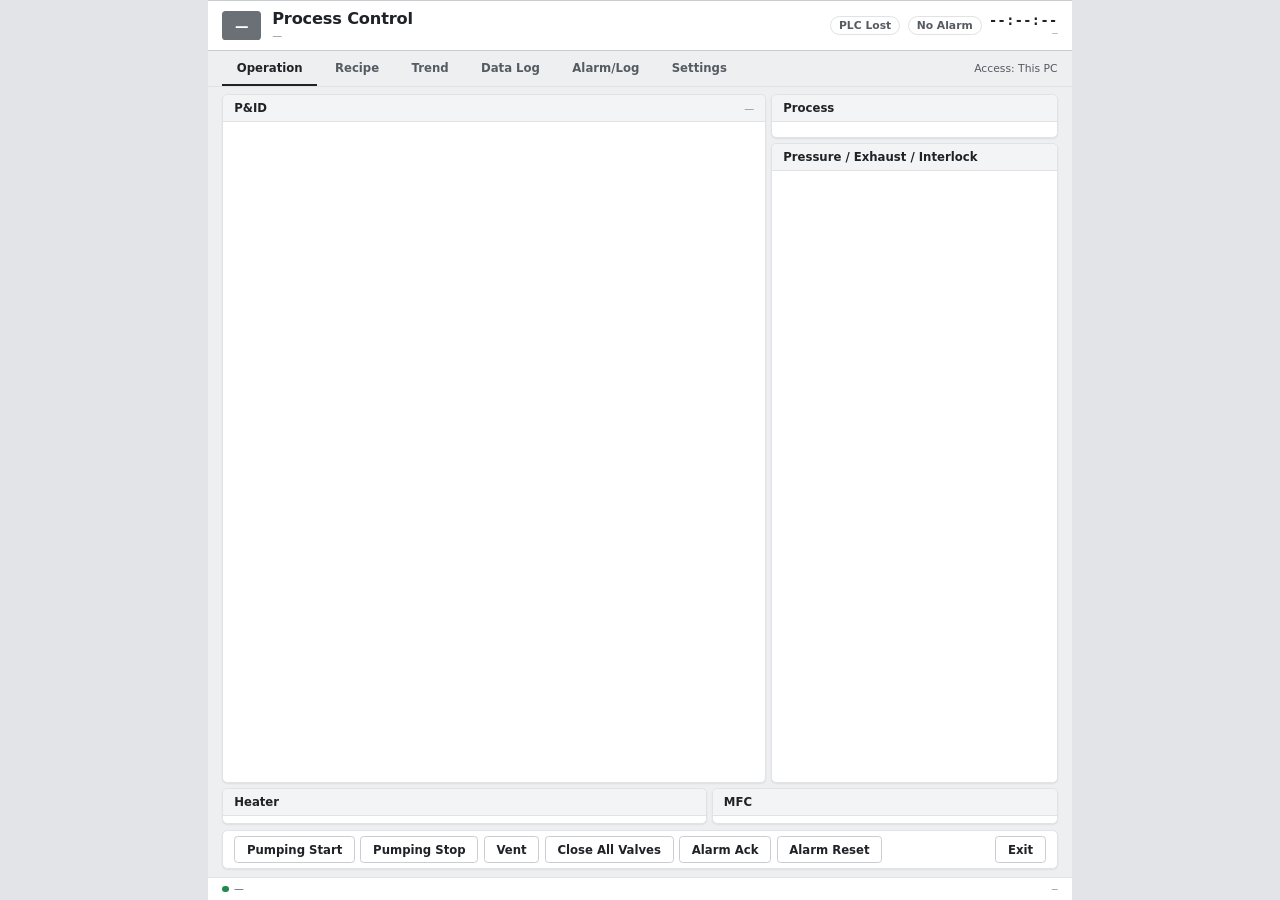
==== commit 5a4ef3ee: "v0.5.0 — 화면 색 정리 · 영문 용어 · 배관도 조작(faceplate) Co-Authored-By: Claude Opus 5.5 <noreply@anthropic.com>" ====
--- a/POWDERALD/frontend/index.html
+++ b/POWDERALD/frontend/index.html
@@ -3,7 +3,7 @@
 <head>
 <meta charset="UTF-8">
 <meta name="viewport" content="width=device-width, initial-scale=1.0">
-<title>Powder ALD 공정 제어</title>
+<title>Powder ALD Process Control</title>
 <link rel="icon" href="data:,">
 <link rel="stylesheet" href="css/tokens.css?v=__ASSET_V__">
 <link rel="stylesheet" href="css/style.css?v=__ASSET_V__">
@@ -18,14 +18,14 @@
     <header>
       <span class="badge" data-bind="devBadge">&mdash;</span>
       <div class="hdr-title">
-        <h1>공정 제어</h1>
+        <h1 data-t="h.control">Process Control</h1>
         <div class="sub" data-bind="plcAddr">&mdash;</div>
       </div>
       <div class="hdr-spacer"></div>
       <div class="hdr-right">
-        <span class="chip accent click" data-bind="simChip" hidden title="시뮬레이터 조작판 열기">시뮬레이터</span>
-        <span class="chip big off" data-bind="stateChip">PLC 끊김</span>
-        <span class="chip" data-bind="alarmChip">알람 없음</span>
+        <span class="chip accent click" data-bind="simChip" hidden title="시뮬레이터 조작판 열기" data-t="h.simulator">Simulator</span>
+        <span class="chip big off" data-bind="stateChip">PLC Lost</span>
+        <span class="chip" data-bind="alarmChip">No Alarm</span>
         <div class="clock">
           <div class="t mono" data-bind="clock">--:--:--</div>
           <div class="d mono" data-bind="date">&mdash;</div>
@@ -35,13 +35,13 @@
 
     <!-- ===================== 탭 ===================== -->
     <nav class="tabbar">
-      <button class="tab on" data-tab="main">운전</button>
-      <button class="tab" data-tab="recipe">레시피</button>
-      <button class="tab" data-tab="trend">트렌드</button>
-      <button class="tab" data-tab="datalog">데이터 로그</button>
-      <button class="tab" data-tab="alarm">알람·로그</button>
-      <button class="tab" data-tab="setup">설정</button>
-      <span class="access" data-bind="access">조작 권한: 이 PC</span>
+      <button class="tab on" data-tab="main" data-t="tab.main">Operation</button>
+      <button class="tab" data-tab="recipe" data-t="tab.recipe">Recipe</button>
+      <button class="tab" data-tab="trend" data-t="tab.trend">Trend</button>
+      <button class="tab" data-tab="datalog" data-t="tab.datalog">Data Log</button>
+      <button class="tab" data-tab="alarm" data-t="tab.alarm">Alarm/Log</button>
+      <button class="tab" data-tab="setup" data-t="tab.setup">Settings</button>
+      <span class="access" data-bind="access">Access: This PC</span>
     </nav>
 
     <div class="views">
@@ -49,19 +49,19 @@
       <section class="view on" id="view-main">
         <div class="row grow">
           <div class="panel" style="flex:0 0 604px">
-            <div class="panel-head">배관도<span class="note" data-bind="schemNote">&mdash;</span></div>
+            <div class="panel-head"><span data-t="panel.pid">P&amp;ID</span><span class="note" data-bind="schemNote">&mdash;</span></div>
             <div class="panel-body flush col">
-              <div class="schem-wrap"><svg id="schemSvg" preserveAspectRatio="xMidYMid meet"></svg></div>
+              <div class="schem-wrap"><svg id="schemSvg" preserveAspectRatio="xMidYMid meet"></svg><div class="faceplate" id="faceplate" role="dialog" hidden></div></div>
               <div class="legend" data-bind="schemLegend"></div>
             </div>
           </div>
           <div class="col grow">
             <div class="panel" style="flex:0 0 auto">
-              <div class="panel-head">공정 진행<span class="note" data-bind="seqChip"></span></div>
+              <div class="panel-head"><span data-t="panel.process">Process</span><span class="note" data-bind="seqChip"></span></div>
               <div class="panel-body" data-bind="seqBody"></div>
             </div>
             <div class="panel grow">
-              <div class="panel-head">압력 · 배기 · 인터락</div>
+              <div class="panel-head" data-t="panel.vac">Pressure / Exhaust / Interlock</div>
               <div class="panel-body" data-bind="vacBody"></div>
             </div>
             <div class="panel" style="flex:0 0 auto" data-bind="devPanel" hidden>
@@ -72,57 +72,57 @@
         </div>
         <div class="row" style="flex:0 0 auto">
           <div class="panel grow">
-            <div class="panel-head">히터 · 온도<span class="note" data-bind="tcNote"></span></div>
+            <div class="panel-head"><span data-t="panel.heater">Heater</span><span class="note" data-bind="tcNote"></span></div>
             <div class="panel-body tight"><table class="tbl" data-bind="heaterTbl"></table></div>
           </div>
           <div class="panel" style="flex:0 0 384px">
-            <div class="panel-head">MFC · 유량</div>
+            <div class="panel-head" data-t="panel.mfc">MFC</div>
             <div class="panel-body tight"><table class="tbl" data-bind="mfcTbl"></table></div>
           </div>
         </div>
         <div class="cmdbar">
-          <button class="btn" data-cmd="pump_start">펌핑 시작</button>
-          <button class="btn" data-cmd="pump_stop">펌핑 정지</button>
-          <button class="btn" data-cmd="vent">벤트</button>
-          <button class="btn" data-cmd="all_close">전체 밸브 닫기</button>
-          <button class="btn" data-cmd="alarm_ack">알람 확인</button>
-          <button class="btn" data-cmd="alarm_reset">알람 리셋</button>
+          <button class="btn" data-cmd="pump_start" data-t="b.pumpStart">Pumping Start</button>
+          <button class="btn" data-cmd="pump_stop" data-t="b.pumpStop">Pumping Stop</button>
+          <button class="btn" data-cmd="vent" data-t="b.vent">Vent</button>
+          <button class="btn" data-cmd="all_close" data-t="b.closeAll">Close All Valves</button>
+          <button class="btn" data-cmd="alarm_ack" data-t="b.ack">Alarm Ack</button>
+          <button class="btn" data-cmd="alarm_reset" data-t="b.reset">Alarm Reset</button>
           <span class="lockmsg" data-bind="lockMsg"></span>
-          <button class="btn danger-line" data-cmd="exit">프로그램 종료</button>
+          <button class="btn" data-cmd="exit" data-t="b.exit">Exit</button>
         </div>
       </section>
 
       <!-- ---------- 레시피 ---------- -->
       <section class="view" id="view-recipe">
         <div class="rcbar">
-          <button class="btn sm" data-rcbtn="new">새로</button>
-          <button class="btn sm primary" data-rcbtn="save" data-bind="rcSave">저장</button>
-          <button class="btn sm" data-rcbtn="saveas" data-bind="rcSaveAs">다른 이름으로</button>
-          <button class="btn sm" data-rcbtn="rename" data-bind="rcRename">이름 바꾸기</button>
-          <button class="btn sm danger-line" data-rcbtn="delete" data-bind="rcDelete">삭제</button>
+          <button class="btn sm" data-rcbtn="new" data-t="b.new">New</button>
+          <button class="btn sm" data-rcbtn="save" data-bind="rcSave" data-t="b.save">Save</button>
+          <button class="btn sm" data-rcbtn="saveas" data-bind="rcSaveAs" data-t="b.saveAs">Save As</button>
+          <button class="btn sm" data-rcbtn="rename" data-bind="rcRename" data-t="b.rename">Rename</button>
+          <button class="btn sm danger-line" data-rcbtn="delete" data-bind="rcDelete" data-t="b.delete">Delete</button>
           <span class="sep"></span>
-          <button class="btn sm" data-rcbtn="upload" data-bind="rcUpload">PLC 로 올리기</button>
-          <button class="btn sm primary" data-rcbtn="start" data-bind="rcStart">이 레시피로 시작</button>
+          <button class="btn sm" data-rcbtn="upload" data-bind="rcUpload" data-t="b.upload">Upload to PLC</button>
+          <button class="btn sm" data-rcbtn="start" data-bind="rcStart" data-t="b.startRecipe">Start with This</button>
           <span class="right">
             <span class="mono" data-bind="rcName">&mdash;</span>
-            <span class="chip warn" data-bind="rcDirty" hidden>저장 안 함</span>
+            <span class="chip warn" data-bind="rcDirty" hidden data-t="s.notSaved">Not Saved</span>
             <span class="warn-txt" data-bind="rcSaveMsg"></span>
             <span class="warn-txt" data-bind="rcRunNote"></span>
           </span>
         </div>
-        <div class="plcrow">지금 PLC: <span data-bind="rcPlc"></span></div>
+        <div class="plcrow">PLC: <span data-bind="rcPlc"></span></div>
         <div class="row grow">
           <div class="panel" style="flex:0 0 232px">
-            <div class="panel-head">저장된 레시피</div>
+            <div class="panel-head" data-t="panel.savedRecipes">Saved Recipes</div>
             <div class="panel-body tight scroll" data-bind="rcList"></div>
           </div>
           <div class="col grow">
             <div class="panel grow">
-              <div class="panel-head">편집<span class="note" data-bind="rcSum"></span></div>
+              <div class="panel-head"><span data-t="panel.edit">Edit</span><span class="note" data-bind="rcSum"></span></div>
               <div class="panel-body scroll" data-bind="rcEdit"></div>
             </div>
             <div class="panel" style="flex:0 0 132px">
-              <div class="panel-head">검증 결과<span class="note">서버가 판정합니다 · 항목을 누르면 해당 칸으로 갑니다</span></div>
+              <div class="panel-head"><span data-t="panel.check">Check</span><span class="note">서버가 판정합니다 · 항목을 누르면 해당 칸으로 갑니다</span></div>
               <div class="panel-body tight scroll" data-bind="rcCheck"></div>
             </div>
           </div>
@@ -133,60 +133,66 @@
       <section class="view" id="view-trend">
         <div class="trendbar">
           <span class="seg">
-            <button class="btn sm primary" data-tmode="live">실시간</button>
-            <button class="btn sm" data-tmode="hist">이력</button>
+            <button class="btn sm" data-tmode="live" data-t="b.live">Live</button>
+            <button class="btn sm" data-tmode="hist" data-t="b.history">History</button>
           </span>
           <span class="sep"></span>
           <span data-bind="liveBar" class="trendbar-in">
-            <button class="btn sm primary" data-range="120">2분</button>
-            <button class="btn sm" data-range="600">10분</button>
-            <button class="btn sm" data-range="3600">1시간</button>
+            <button class="btn sm" data-range="120">2 min</button>
+            <button class="btn sm" data-range="600">10 min</button>
+            <button class="btn sm" data-range="3600">1 h</button>
           </span>
-          <span data-bind="histBar" class="trendbar-in" hidden>
-            <input type="datetime-local" class="inp dt" step="1" data-bind="hT0">
-            <span class="dim">~</span>
-            <input type="datetime-local" class="inp dt" step="1" data-bind="hT1">
-            <button class="btn sm" data-hquick="3600">1 h</button>
-            <button class="btn sm" data-hquick="21600">6 h</button>
-            <button class="btn sm" data-hquick="86400">24 h</button>
-            <button class="btn sm" data-hquick="604800">7 일</button>
-            <button class="btn sm primary" data-hact="load">조회</button>
-            <button class="btn sm" data-hact="undo" data-bind="hUndo" disabled>되돌리기</button>
-            <button class="btn sm" data-hact="export">CSV 저장</button>
-            <button class="btn sm" data-hact="folder">폴더 열기</button>
+          <span data-bind="histBar" class="trendbar-in hist" hidden>
+            <span class="tb-grp">
+              <input type="datetime-local" class="inp dt" step="1" data-bind="hT0">
+              <span class="dim">~</span>
+              <input type="datetime-local" class="inp dt" step="1" data-bind="hT1">
+            </span>
+            <span class="tb-grp">
+              <button class="btn sm" data-hquick="3600">1 h</button>
+              <button class="btn sm" data-hquick="21600">6 h</button>
+              <button class="btn sm" data-hquick="86400">24 h</button>
+              <button class="btn sm" data-hquick="604800">7 d</button>
+            </span>
+            <span class="tb-grp">
+              <button class="btn sm" data-hact="load" data-t="b.load">Load</button>
+              <button class="btn sm" data-hact="undo" data-bind="hUndo" disabled data-t="b.undo">Undo</button>
+              <button class="btn sm" data-hact="export" data-t="b.exportCsv">Export CSV</button>
+              <button class="btn sm" data-hact="folder" data-t="b.openFolder">Open Folder</button>
+            </span>
           </span>
           <span class="right"><span class="mono" data-bind="trendInfo">&mdash;</span></span>
         </div>
         <div class="hseries" data-bind="hSeries" hidden></div>
         <div class="col grow" data-bind="histPanels" hidden>
           <div class="panel chartpanel">
-            <div class="panel-head">압력 (Torr) · 로그 축<span class="note">끌어서 확대 · 되돌리기</span></div>
+            <div class="panel-head"><span data-t="chart.pressure">Pressure (Torr)</span> · log<span class="note">끌어서 확대 · 되돌리기</span></div>
             <div class="panel-body"><canvas data-hchart="p"></canvas></div>
           </div>
           <div class="panel chartpanel">
-            <div class="panel-head">온도 (℃)</div>
+            <div class="panel-head" data-t="chart.temp">Temperature (℃)</div>
             <div class="panel-body"><canvas data-hchart="t"></canvas></div>
           </div>
           <div class="panel chartpanel">
-            <div class="panel-head">MFC 유량 (sccm)</div>
+            <div class="panel-head" data-t="chart.mfc">MFC Flow (sccm)</div>
             <div class="panel-body"><canvas data-hchart="m"></canvas></div>
           </div>
           <div class="panel chartpanel" data-bind="hXPanel">
-            <div class="panel-head" data-bind="hXHead">장비 전용</div>
+            <div class="panel-head" data-bind="hXHead">Device</div>
             <div class="panel-body"><canvas data-hchart="x"></canvas></div>
           </div>
         </div>
         <div class="col grow" data-bind="livePanels">
         <div class="panel chartpanel">
-          <div class="panel-head">압력 (Torr)<span class="legend-inline" data-bind="lgP"></span></div>
+          <div class="panel-head"><span data-t="chart.pressure">Pressure (Torr)</span><span class="legend-inline" data-bind="lgP"></span></div>
           <div class="panel-body"><canvas data-chart="p"></canvas></div>
         </div>
         <div class="panel chartpanel">
-          <div class="panel-head">온도 (℃)<span class="legend-inline" data-bind="lgT"></span></div>
+          <div class="panel-head"><span data-t="chart.temp">Temperature (℃)</span><span class="legend-inline" data-bind="lgT"></span></div>
           <div class="panel-body"><canvas data-chart="t"></canvas></div>
         </div>
         <div class="panel chartpanel">
-          <div class="panel-head">MFC 유량 (sccm)<span class="legend-inline" data-bind="lgM"></span></div>
+          <div class="panel-head"><span data-t="chart.mfc">MFC Flow (sccm)</span><span class="legend-inline" data-bind="lgM"></span></div>
           <div class="panel-body"><canvas data-chart="m"></canvas></div>
         </div>
         </div>
@@ -196,11 +202,11 @@
       <section class="view" id="view-datalog">
         <div class="row grow">
           <div class="panel" style="flex:0 0 300px">
-            <div class="panel-head">공정 데이터 로그<span class="note"><button class="btn sm" data-dlact="refresh">새로 고침</button>
-              <button class="btn sm" data-dlact="folder">폴더 열기</button></span></div>
+            <div class="panel-head"><span data-t="panel.datalog">Process Data Log</span><span class="note"><button class="btn sm" data-dlact="refresh" data-t="b.refresh">Refresh</button>
+              <button class="btn sm" data-dlact="folder" data-t="b.openFolder">Open Folder</button></span></div>
             <div class="dlfilter">
               <input type="date" class="inp" data-bind="dlDate" title="이 날짜만">
-              <input type="text" class="inp" data-bind="dlText" placeholder="레시피 이름">
+              <input type="text" class="inp" data-bind="dlText" placeholder="Recipe">
             </div>
             <div class="panel-body tight scroll" data-bind="dlList"></div>
           </div>
@@ -209,30 +215,30 @@
               <span class="mono" data-bind="dlName">파일을 고르세요</span>
               <span data-bind="dlMeta"></span>
               <span class="right seg">
-                <button class="btn sm primary" data-dlview="chart">그래프</button>
-                <button class="btn sm" data-dlview="table">표</button>
-                <button class="btn sm" data-dlview="recipe">레시피</button>
+                <button class="btn sm" data-dlview="chart" data-t="b.chart">Chart</button>
+                <button class="btn sm" data-dlview="table" data-t="b.table">Table</button>
+                <button class="btn sm" data-dlview="recipe" data-t="b.recipe">Recipe</button>
               </span>
             </div>
             <div class="col grow" data-bind="dlChart">
               <div class="hseries" data-bind="dlSeries"></div>
-              <div class="panel chartpanel"><div class="panel-head">압력 (Torr)<span class="note">배경 띠 = 블록·스텝 · 끌어서 확대 · 두 번 누르면 전체</span></div>
+              <div class="panel chartpanel"><div class="panel-head"><span data-t="chart.pressure">Pressure (Torr)</span><span class="note">배경 띠 = 블록·스텝 · 끌어서 확대 · 두 번 누르면 전체</span></div>
                 <div class="panel-body"><canvas data-dlchart="p"></canvas></div></div>
-              <div class="panel chartpanel"><div class="panel-head">MFC (sccm)</div>
+              <div class="panel chartpanel"><div class="panel-head" data-t="chart.mfcShort">MFC (sccm)</div>
                 <div class="panel-body"><canvas data-dlchart="m"></canvas></div></div>
-              <div class="panel chartpanel"><div class="panel-head">히터 (℃)</div>
+              <div class="panel chartpanel"><div class="panel-head" data-t="chart.heater">Heater (℃)</div>
                 <div class="panel-body"><canvas data-dlchart="t"></canvas></div></div>
-              <div class="panel chartpanel" data-bind="dlXPanel"><div class="panel-head">장비 전용</div>
+              <div class="panel chartpanel" data-bind="dlXPanel"><div class="panel-head" data-t="chart.device">Device</div>
                 <div class="panel-body"><canvas data-dlchart="x"></canvas></div></div>
             </div>
             <div class="panel grow" data-bind="dlTable" hidden>
-              <div class="panel-head">표<span class="note"><span data-bind="dlPage"></span>
-                <button class="btn sm" data-dlpage="-1">이전 200줄</button>
-                <button class="btn sm" data-dlpage="1">다음 200줄</button></span></div>
+              <div class="panel-head"><span data-t="panel.table">Table</span><span class="note"><span data-bind="dlPage"></span>
+                <button class="btn sm" data-dlpage="-1" data-t="b.prev">Prev 200</button>
+                <button class="btn sm" data-dlpage="1" data-t="b.next">Next 200</button></span></div>
               <div class="panel-body tight scroll"><table class="tbl mono small" data-bind="dlTbl"></table></div>
             </div>
             <div class="panel grow" data-bind="dlRecipe" hidden>
-              <div class="panel-head">그때 레시피 사본<span class="note">읽기 전용</span></div>
+              <div class="panel-head"><span data-t="panel.recipeCopy">Recipe Copy</span><span class="note">읽기 전용</span></div>
               <div class="panel-body scroll"><pre class="jsonbox" data-bind="dlRecipeBox"></pre></div>
             </div>
           </div>
@@ -242,23 +248,23 @@
       <!-- ---------- 알람 · 로그 ---------- -->
       <section class="view" id="view-alarm">
         <div class="panel" style="flex:0 0 auto">
-          <div class="panel-head">현재 알람
+          <div class="panel-head"><span data-t="panel.alarms">Active Alarms</span>
             <span class="note"><span data-bind="alarmCount">&mdash;</span>
-            <button class="btn sm" data-cmd="alarm_ack">확인 (부저 끄기)</button>
-            <button class="btn sm" data-cmd="alarm_reset">알람 리셋</button></span>
+            <button class="btn sm" data-cmd="alarm_ack" data-t="b.ackBuzzer">Ack (Buzzer Off)</button>
+            <button class="btn sm" data-cmd="alarm_reset" data-t="b.reset">Alarm Reset</button></span>
           </div>
           <div class="panel-body tight cap-alarm"><table class="tbl" data-bind="alarmTbl"></table></div>
         </div>
         <div class="panel" style="flex:0 0 auto">
-          <div class="panel-head">프로그램 알림<span class="note">PLC 알람이 아니라 이 프로그램이 판단한 것</span></div>
+          <div class="panel-head"><span data-t="panel.notices">Program Notices</span><span class="note">PLC 알람이 아니라 이 프로그램이 판단한 것</span></div>
           <div class="panel-body tight cap-notice" data-bind="pcNotices"></div>
         </div>
         <div class="panel" style="flex:0 0 190px">
-          <div class="panel-head">알람 이력<span class="note" data-bind="histNote"></span></div>
+          <div class="panel-head"><span data-t="panel.alarmHist">Alarm History</span><span class="note" data-bind="histNote"></span></div>
           <div class="panel-body tight"><table class="tbl" data-bind="histTbl"></table></div>
         </div>
         <div class="panel grow log-min">
-          <div class="panel-head">프로그램 로그</div>
+          <div class="panel-head" data-t="panel.log">Program Log</div>
           <div class="panel-body"><div class="logbox" data-bind="logBox"></div></div>
         </div>
       </section>
@@ -275,7 +281,7 @@
     <div class="statusbar">
       <span class="dot" data-bind="sbDot"></span>
       <span data-bind="sbText">&mdash;</span>
-      <span class="rec" data-bind="sbRec" hidden>&#9679; 데이터 로그 기록 중</span>
+      <span class="rec" data-bind="sbRec" hidden>&#9679; Data Log Recording</span>
       <span class="right mono" data-bind="sbVer">&mdash;</span>
     </div>
   </div>
@@ -289,8 +295,8 @@
     <div class="modal-head"><span class="dev" data-bind="cfDev">&mdash;</span><h3 data-bind="cfTitle">&mdash;</h3></div>
     <div class="modal-body" data-bind="cfBody"></div>
     <div class="modal-btns">
-      <button class="btn" data-cf="cancel">취소</button>
-      <button class="btn danger" data-cf="ok">실행</button>
+      <button class="btn" data-cf="cancel" data-t="b.cancel">Cancel</button>
+      <button class="btn danger" data-cf="ok">Run</button>
     </div>
   </div>
 </div>
@@ -298,12 +304,12 @@
 <!-- 알람 창 (새 알람이 생기면 자동으로) -->
 <div class="modal" id="alarmModal" hidden>
   <div class="modal-box">
-    <div class="modal-head"><span class="dev" data-bind="amDev">&mdash;</span><h3>알람 발생</h3></div>
+    <div class="modal-head"><span class="dev" data-bind="amDev">&mdash;</span><h3>Alarm</h3></div>
     <div class="modal-body"><table class="tbl" data-bind="amTbl"></table></div>
     <div class="modal-btns">
-      <button class="btn" data-am="close">닫기</button>
-      <button class="btn" data-am="ack">확인 (부저 끄기)</button>
-      <button class="btn danger" data-am="reset">알람 리셋</button>
+      <button class="btn" data-am="close" data-t="b.close">Close</button>
+      <button class="btn" data-am="ack" data-t="b.ackBuzzer">Ack (Buzzer Off)</button>
+      <button class="btn danger" data-am="reset" data-t="b.reset">Alarm Reset</button>
     </div>
   </div>
 </div>
@@ -311,27 +317,27 @@
 <!-- 시뮬레이터 조작판 -->
 <div class="modal" id="simModal" hidden>
   <div class="modal-box simpanel">
-    <div class="modal-head"><span class="dev" data-bind="smDev">&mdash;</span><h3>시뮬레이터 조작판</h3></div>
+    <div class="modal-head"><span class="dev" data-bind="smDev">&mdash;</span><h3>Simulator Panel</h3></div>
     <div class="modal-body">
       <div class="hint" style="margin-bottom:8px">이상 입력을 켜서 알람·인터락 동작을 확인합니다. 실장비에는 없는 기능입니다.</div>
       <div data-bind="simList"></div>
     </div>
-    <div class="modal-btns"><button class="btn" data-sm="close">닫기</button></div>
+    <div class="modal-btns"><button class="btn" data-sm="close" data-t="b.close">Close</button></div>
   </div>
 </div>
 
 <!-- 관리자 PIN 창 -->
 <div class="modal" id="pinModal" hidden>
   <div class="modal-box pinpanel">
-    <div class="modal-head"><span class="dev" data-bind="pnDev">&mdash;</span><h3 data-bind="pnTitle">관리자 잠금 해제</h3></div>
+    <div class="modal-head"><span class="dev" data-bind="pnDev">&mdash;</span><h3 data-bind="pnTitle">Admin Unlock</h3></div>
     <div class="modal-body">
       <div class="hint" data-bind="pnHint"></div>
       <div class="pinrows" data-bind="pnRows"></div>
       <div class="hint warn" data-bind="pnMsg"></div>
     </div>
     <div class="modal-btns">
-      <button class="btn" data-pn="cancel">취소</button>
-      <button class="btn primary" data-pn="ok">확인</button>
+      <button class="btn" data-pn="cancel" data-t="b.cancel">Cancel</button>
+      <button class="btn" data-pn="ok" data-t="b.ok">OK</button>
     </div>
   </div>
 </div>
@@ -342,8 +348,8 @@
     <div class="modal-head"><span class="dev" data-bind="cgDev">&mdash;</span><h3>설정을 저장할까요?</h3></div>
     <div class="modal-body" data-bind="cgBody"></div>
     <div class="modal-btns">
-      <button class="btn" data-cg="cancel">취소</button>
-      <button class="btn danger" data-cg="ok" data-bind="cgOk">저장</button>
+      <button class="btn" data-cg="cancel" data-t="b.cancel">Cancel</button>
+      <button class="btn danger" data-cg="ok" data-bind="cgOk">Save</button>
     </div>
   </div>
 </div>
@@ -351,12 +357,13 @@
 <!-- 수동 조작 창 -->
 <div class="modal" id="manualModal" hidden>
   <div class="modal-box manualpanel">
-    <div class="modal-head"><span class="dev" data-bind="mnDev">&mdash;</span><h3>수동 조작</h3></div>
+    <div class="modal-head"><span class="dev" data-bind="mnDev">&mdash;</span><h3 data-t="panel.manual">Manual</h3></div>
     <div class="modal-body" data-bind="mnBody"></div>
-    <div class="modal-btns"><button class="btn" data-mn="close">닫기</button></div>
-  </div>
-</div>
-
+    <div class="modal-btns"><button class="btn" data-mn="close" data-t="b.close">Close</button></div>
+  </div>
+</div>
+
+<script src="js/terms.js?v=__ASSET_V__"></script>
 <script src="js/fmt.js?v=__ASSET_V__"></script>
 <script src="js/core.js?v=__ASSET_V__"></script>
 <script src="js/decimate.js?v=__ASSET_V__"></script>
@@ -368,7 +375,9 @@
 <script src="js/views/alarm.js?v=__ASSET_V__"></script>
 <script src="js/views/setup.js?v=__ASSET_V__"></script>
 <script src="js/views/recipe.js?v=__ASSET_V__"></script>
+<script src="js/ops.js?v=__ASSET_V__"></script>
 <script src="js/views/manual.js?v=__ASSET_V__"></script>
+<script src="js/views/faceplate.js?v=__ASSET_V__"></script>
 <script src="js/views/datalog.js?v=__ASSET_V__"></script>
 </body>
 </html>
--- a/POWDERALD/frontend/css/tokens.css
+++ b/POWDERALD/frontend/css/tokens.css
@@ -1,14 +1,19 @@
 /* ============================================================
  * tokens.css — 색 · 간격 · 글꼴 변수 (light / dark 두 벌)
  *
- * ★ 색은 이 파일에만 둔다. style.css 와 JS 어디에도 hex 값을 쓰지 않는다.
+ * ★ 색은 이 파일에만 둔다. style.css 와 JS 어디에도 색 값을 쓰지 않는다.
  *   다크 테마는 "같은 변수 이름의 다른 값"일 뿐이라, 새 색을 쓰려면 반드시
  *   두 벌 모두에 정의해야 한다(한쪽만 넣으면 그 테마에서 색이 사라진다).
  *
- * ★ 장비 고유색(--accent)은 여기서 정하지 않는다. 각 프로그램의 장비 정의에서 와서
- *   JS 가 :root 에 넣는다. 설정 파일로는 바꿀 수 없다.
- *   고유색은 헤더 띠·장비 배지·선택된 탭 밑줄·확인 창에만 쓴다 —
- *   상태색(정상 초록·경고 주황·알람 빨강·꺼짐 회색)과 절대 겹치지 않게.
+ * ★ v0.5.0 색 규칙 — 색은 의미가 있을 때만 쓴다.
+ *   바탕 · 칸 · 글자 · 선은 회색 계열 무채색. 상태색은 넷만:
+ *     초록(--ok)  = 정상 · 열림 · 운전
+ *     노랑(--warn) = 경고 · 주의
+ *     빨강(--stop) = 알람 · 막힘 · 실패
+ *     파랑(--flow) = 배관도에서 가스가 흐르는 선(그 밖에는 쓰지 않는다)
+ *   장비 고유색(--accent — PEALD 보라 · Powder 청록)은 머리의 장비 이름 표시(.badge)에만 쓴다.
+ *   JS 가 장비 정의에서 받아 :root 에 넣는다. 설정 파일로는 바꿀 수 없다.
+ *   현재값은 기본 글자색(--pv = --ink), 설정값은 흐린 회색(--sv), 단위는 작게 흐린 회색.
  *
  * 글꼴은 오프라인 설치를 전제로 Windows 기본 탑재 글꼴만 쓴다.
  * 웹폰트(CDN)는 공장 PC에서 로드에 실패해 폴백 불일치로 화면이 깨진다.
@@ -16,143 +21,149 @@
 
 :root {
   /* ---- 글꼴 ---- */
-  --font-sans: 'Malgun Gothic', '맑은 고딕', 'Segoe UI', system-ui, sans-serif;
+  --font-sans: 'Segoe UI', 'Malgun Gothic', '맑은 고딕', system-ui, sans-serif;
   --font-mono: 'Consolas', 'D2Coding', 'Malgun Gothic', monospace;
 
   /* ---- 간격 · 반지름 (테마 공통) ---- */
   --sp-1: 4px;  --sp-2: 6px;  --sp-3: 8px;  --sp-4: 12px;
   --sp-5: 16px; --sp-6: 20px; --sp-7: 28px;
-  --r-1: 4px; --r-2: 6px; --r-3: 8px;
+  --r-1: 3px; --r-2: 4px; --r-3: 6px;
 
   /* ---- 글자 크기 ---- */
   --fs-xs: 10px; --fs-sm: 11px; --fs-md: 12px; --fs-lg: 13px;
   --fs-xl: 15px; --fs-2xl: 18px; --fs-3xl: 22px;
 
-  /* ---- 장비 고유색 기본값 (JS 가 덮어쓴다) ---- */
-  --accent: #6b7280;
+  /* ---- 장비 고유색 기본값 (JS 가 덮어쓴다 — 머리의 장비 이름 표시에만) ---- */
+  --accent: #6b6f76;
   --accent-ink: #ffffff;
 
-  /* ---- 라이트 테마 ---- */
-  --bg:        #eef1f5;
-  --bg-deep:   #dfe4ec;
+  /* ---- 라이트 테마 — 무채색 ---- */
+  --bg:        #eeeff1;
+  --bg-deep:   #e2e4e7;
   --panel:     #ffffff;
-  --panel-2:   #f6f8fb;
-  --panel-head:#f2f5f9;
-  --line:      #dde3ea;
-  --line-2:    #c6cfdb;
-  --ink:       #1e2733;
-  --ink-dim:   #56627a;
-  --ink-faint: #8792a5;
+  --panel-2:   #f6f7f8;
+  --panel-head:#f3f4f5;
+  --sel-bg:    #e7e9ec;     /* 고른 줄(목록) */
+  --line:      #e0e2e5;
+  --line-2:    #c9ccd1;
+  --ink:       #1f2226;
+  --ink-dim:   #555b63;
+  --ink-faint: #8a9098;
 
-  --primary:      #2a5bd0;
+  /* 채운 단추(Start 하나) · 체크 표시 — 무채색 진한 색 */
+  --primary:      #2f3338;
   --primary-ink:  #ffffff;
-  --primary-soft: #e8eefc;
+  --primary-soft: #e7e9ec;
 
-  /* 상태색 — 고유색과 겹치지 않는다 */
-  --ok:    #1a8a46;  --ok-bg:   #e6f4ea;  --ok-line:   #bcdfc7;
-  --warn:  #a8690a;  --warn-bg: #fdf3e0;  --warn-line: #eccf9a;
-  --stop:  #c5343a;  --stop-bg: #fceceb;  --stop-line: #eebcbc;
-  --info:  #2a5bd0;  --info-bg: #eaf0fd;  --info-line: #c2d3f4;
-  --off:   #8792a5;  --off-bg:  #eef1f5;  --off-line:  #d5dbe4;
-  --neutral-bg: #eef1f5; --neutral-line: #d5dbe4;
+  /* 상태색 — 넷만(--info 는 파랑이 아니라 무채색) */
+  --ok:    #1f8a4c;  --ok-bg:   #e8f4ec;  --ok-line:   #b8dcc5;
+  --warn:  #a87b00;  --warn-bg: #fbf5e1;  --warn-line: #e6d08a;
+  --stop:  #c4363c;  --stop-bg: #fbecec;  --stop-line: #ebbcbc;
+  --stop-ink: #ffffff;                       /* 빨간 띠 위 글자 */
+  --info:  #555b63;  --info-bg: #f3f4f5;  --info-line: #d7dadf;
+  --off:   #8a9098;  --off-bg:  #f3f4f5;  --off-line:  #d7dadf;
+  --neutral-bg: #f3f4f5; --neutral-line: #d7dadf;
 
-  --pv: #0d7a6a;   /* 측정값 */
-  --sv: #b5610c;   /* 설정값 */
+  --pv: #1f2226;   /* 현재값 = 기본 글자색 */
+  --sv: #8a9098;   /* 설정값 = 흐린 회색 */
 
   /* ---- 배관도 ---- */
-  --pipe:  #b9c3d1;   /* 대기 중인 배관 */
-  --flow:  #2a5bd0;   /* 흐르는 배관 */
-  --exh:   #8b95a5;   /* 배기 경로 */
-  --valve-open: #1a8a46;
-  --valve-closed: #9aa6b6;
-  --vessel: #f0d9b8;        /* 가열 용기(캐니스터·트랩) */
-  --vessel-line: #c9964a;
-  --vessel-cold: #eef1f5;
+  --pipe:  #b7bbc1;   /* 대기 중인 배관 */
+  --flow:  #2f6fd6;   /* 흐르는 배관 — 파랑은 여기에만 */
+  --exh:   #8d9299;   /* 배기 경로 */
+  --valve-open: #1f8a4c;
+  --valve-closed: #9aa0a8;
+  --vessel: #f6f7f8;        /* 용기(캐니스터 · 트랩) — 가열 여부와 상관없이 같은 회색 상자 */
+  --vessel-line: #9aa0a8;
+  --vessel-cold: #f6f7f8;
   --chamber-bg: #ffffff;
-  --chamber-line: #2a5bd0;
-  --stage: #c6cfdb;
+  --chamber-line: #6f757d;
+  --stage: #c9ccd1;
+  --hmi-hover: #1f2226;     /* 조작 가능한 요소 — 포인터를 올린 테두리 */
 
-  /* ---- 트렌드 시리즈 (순서 고정) ---- */
-  --series-1: #2a78d6;
-  --series-2: #eb6834;
-  --series-3: #1baf7a;
-  --series-4: #eda100;
-  --series-5: #e87ba4;
-  --series-6: #008300;
-  /* 7~12 — 히터 12 채널을 한 그래프에 그려도 색이 겹치지 않게 */
-  --series-7: #7b4fd6;
-  --series-8: #8a5a2b;
-  --series-9: #0097a7;
-  --series-10: #c2185b;
-  --series-11: #5c6b00;
-  --series-12: #4a5568;
-  --band-a: rgba(120,130,150,.07);
-  --band-b: rgba(120,130,150,.15);
-  --grid: #e6eaf0;
-  --axis: #99a4b5;
+  /* ---- 트렌드 시리즈 (순서 고정) — 상태색(초록 · 노랑 · 빨강 · 파랑)과 겹치지 않는 차분한 색 ---- */
+  --series-1: #4f6d8f;
+  --series-2: #a0603a;
+  --series-3: #7a5b8f;
+  --series-4: #5f8a87;
+  --series-5: #8f6d4f;
+  --series-6: #6c6f78;
+  --series-7: #9a6a82;
+  --series-8: #6f7a52;
+  --series-9: #5a5f8f;
+  --series-10: #8a5a5a;
+  --series-11: #4f7f8f;
+  --series-12: #9a8a6a;
+  --band-a: rgba(120,124,130,.07);
+  --band-b: rgba(120,124,130,.15);
+  --grid: #e8e9eb;
+  --axis: #9a9fa6;
 
-  --shadow: 0 1px 3px rgba(40, 52, 70, .10);
-  --shadow-lg: 0 8px 28px rgba(20, 28, 44, .22);
-  --overlay: rgba(22, 30, 44, .42);
+  --shadow: 0 1px 2px rgba(30, 32, 36, .08);
+  --shadow-lg: 0 8px 28px rgba(20, 22, 26, .22);
+  --overlay: rgba(20, 22, 26, .42);
 }
 
 /* ---- 다크 테마 — 같은 변수 이름, 다른 값 ---- */
 :root[data-theme="dark"] {
-  --bg:        #151a22;
-  --bg-deep:   #0f141b;
-  --panel:     #1b222c;
-  --panel-2:   #202834;
-  --panel-head:#232c38;
-  --line:      #2e3846;
-  --line-2:    #3c4757;
-  --ink:       #dfe5ee;
-  --ink-dim:   #9aa6b8;
-  --ink-faint: #6e7a8d;
+  --bg:        #17191c;
+  --bg-deep:   #111315;
+  --panel:     #1d2023;
+  --panel-2:   #23262a;
+  --panel-head:#25282c;
+  --sel-bg:    #2c3035;
+  --line:      #2f3337;
+  --line-2:    #3e4348;
+  --ink:       #e2e4e7;
+  --ink-dim:   #a3a8af;
+  --ink-faint: #737980;
 
-  --primary:      #3f7ae0;
-  --primary-ink:  #ffffff;
-  --primary-soft: #1e2b44;
+  --primary:      #d6d9dd;
+  --primary-ink:  #17191c;
+  --primary-soft: #2c3035;
 
-  --ok:    #35b86a;  --ok-bg:   #16301f;  --ok-line:   #285f3c;
-  --warn:  #d69a33;  --warn-bg: #33270f;  --warn-line: #6b5120;
-  --stop:  #e5646a;  --stop-bg: #361a1c;  --stop-line: #6e3034;
-  --info:  #5b92ec;  --info-bg: #17253c;  --info-line: #2c4266;
-  --off:   #6e7a8d;  --off-bg:  #222b36;  --off-line:  #333e4d;
-  --neutral-bg: #222b36; --neutral-line: #333e4d;
+  --ok:    #3dba70;  --ok-bg:   #17291e;  --ok-line:   #2a5a3b;
+  --warn:  #d8b040;  --warn-bg: #2e2812;  --warn-line: #6a5a22;
+  --stop:  #e5646a;  --stop-bg: #331a1c;  --stop-line: #6e3034;
+  --stop-ink: #ffffff;
+  --info:  #a3a8af;  --info-bg: #25282c;  --info-line: #3e4348;
+  --off:   #737980;  --off-bg:  #25282c;  --off-line:  #3a3e43;
+  --neutral-bg: #25282c; --neutral-line: #3a3e43;
 
-  --pv: #35c4ab;
-  --sv: #e0a054;
+  --pv: #e2e4e7;
+  --sv: #8a9098;
 
-  --pipe:  #414c5c;
-  --flow:  #4a86e8;
-  --exh:   #5c6878;
-  --valve-open: #35b86a;
-  --valve-closed: #5a6676;
-  --vessel: #4a3a22;
-  --vessel-line: #b4863f;
-  --vessel-cold: #222b36;
-  --chamber-bg: #1b222c;
-  --chamber-line: #4a86e8;
-  --stage: #46525f;
+  --pipe:  #464b51;
+  --flow:  #4f8ae8;
+  --exh:   #5f656c;
+  --valve-open: #3dba70;
+  --valve-closed: #646a71;
+  --vessel: #23262a;
+  --vessel-line: #646a71;
+  --vessel-cold: #23262a;
+  --chamber-bg: #1d2023;
+  --chamber-line: #8a9098;
+  --stage: #464b51;
+  --hmi-hover: #e2e4e7;
 
-  --series-1: #3987e5;
-  --series-2: #d95926;
-  --series-3: #199e70;
-  --series-4: #c98500;
-  --series-5: #d55181;
-  --series-6: #008300;
-  --series-7: #9b7bff;
-  --series-8: #c08a5a;
-  --series-9: #26c6da;
-  --series-10: #f06292;
-  --series-11: #a4b83a;
-  --series-12: #a0aec0;
-  --band-a: rgba(160,170,190,.06);
-  --band-b: rgba(160,170,190,.13);
-  --grid: #262f3c;
-  --axis: #5d6879;
+  --series-1: #7f9cc0;
+  --series-2: #c98a64;
+  --series-3: #a88cc0;
+  --series-4: #84b3ae;
+  --series-5: #b8977a;
+  --series-6: #9ca0a8;
+  --series-7: #c493ac;
+  --series-8: #a0a87c;
+  --series-9: #8a8fc0;
+  --series-10: #b88686;
+  --series-11: #7cadbd;
+  --series-12: #c4b494;
+  --band-a: rgba(160,164,170,.06);
+  --band-b: rgba(160,164,170,.13);
+  --grid: #26292d;
+  --axis: #646a71;
 
-  --shadow: 0 1px 3px rgba(0, 0, 0, .35);
+  --shadow: 0 1px 2px rgba(0, 0, 0, .35);
   --shadow-lg: 0 8px 28px rgba(0, 0, 0, .55);
-  --overlay: rgba(4, 8, 14, .60);
+  --overlay: rgba(4, 6, 8, .60);
 }
--- a/POWDERALD/frontend/css/style.css
+++ b/POWDERALD/frontend/css/style.css
@@ -133,7 +133,7 @@
 .btn:hover:not(:disabled) { background: var(--panel-2); border-color: var(--ink-dim); }
 .btn:disabled { opacity: .40; cursor: not-allowed; }
 .btn.primary { background: var(--primary); border-color: var(--primary); color: var(--primary-ink); }
-.btn.danger { background: var(--stop); border-color: var(--stop); color: #fff; }
+.btn.danger { background: var(--stop); border-color: var(--stop); color: var(--stop-ink); }
 /* ★ 채운 단추는 hover 에도 배경색을 지킨다 — 배경만 --panel-2 로 바뀌면 흰 글자가 사라진다(밝은 테마) */
 .btn.primary:hover:not(:disabled) { background: var(--primary); border-color: var(--ink); filter: brightness(1.12); }
 .btn.danger:hover:not(:disabled)  { background: var(--stop); border-color: var(--ink); filter: brightness(1.12); }
@@ -222,16 +222,16 @@
 .kv { display: flex; justify-content: space-between; align-items: baseline; margin-bottom: 1px; }
 .kv .k { font-size: var(--fs-md); font-weight: 600; }
 .kv .v { font-size: var(--fs-md); font-weight: 700; font-family: var(--font-mono); }
-.gauges { display: flex; gap: var(--sp-2); margin-bottom: var(--sp-1); }
+.gauges { display: flex; gap: var(--sp-2); margin-bottom: 2px; }
 .gauge {
-  flex: 1; min-width: 0; padding: var(--sp-1) var(--sp-3);
+  flex: 1; min-width: 0; padding: 2px var(--sp-3);
   border: 1px solid var(--line); border-radius: var(--r-2); background: var(--panel-2);
 }
 .gauge .k { font-size: var(--fs-sm); color: var(--ink-faint); }
 .gauge .v { font-size: var(--fs-xl); font-weight: 700; color: var(--primary); font-family: var(--font-mono); }
 .gauge .v .u { font-size: var(--fs-sm); color: var(--ink-faint); font-weight: 400; margin-left: 3px; }
-.ilks { display: flex; flex-wrap: wrap; gap: var(--sp-1); margin-top: var(--sp-2); }
-.ilks .chip { padding: 1px 6px; font-size: var(--fs-xs); }
+.ilks { display: flex; flex-wrap: wrap; gap: 3px; margin-top: var(--sp-1); }
+.ilks .chip { padding: 0 6px; font-size: var(--fs-xs); }
 
 .cmdbar {
   flex: 0 0 auto; display: flex; align-items: center; gap: var(--sp-2);
@@ -241,8 +241,9 @@
 }
 .cmdbar .lockmsg {
   margin-left: auto; margin-right: var(--sp-2); font-size: var(--fs-md); color: var(--ink-faint);
-  /* ★ 줄을 바꿔 다 보인다(멈춤 · 끊김 이유가 말줄임으로 잘려 툴팁에만 있던 것) */
-  min-width: 0; flex: 0 1 auto; white-space: normal; line-height: 1.25; text-align: right;
+  /* ★ 줄을 바꿔 다 보인다(멈춤 · 끊김 이유가 말줄임으로 잘려 툴팁에만 있던 것). v0.4.12: 낱말 중간에서 끊지 않는다 */
+  min-width: 0; flex: 0 1 auto; white-space: normal; word-break: keep-all; overflow-wrap: anywhere;
+  line-height: 1.25; text-align: right;
 }
 
 /* ===================== 트렌드 ===================== */
@@ -338,13 +339,15 @@
 
 /* ===================== 공정 진행 (운전 탭) ===================== */
 .bar {
-  height: 8px; margin: var(--sp-2) 0 var(--sp-1);
+  height: 8px; margin: var(--sp-1) 0 2px;
   background: var(--neutral-bg); border: 1px solid var(--line); border-radius: 999px;
   overflow: hidden;
 }
 .bar > span { display: block; height: 100%; width: 0; background: var(--ok); transition: width .3s linear; }
 .bar > span.warn { background: var(--warn); }
 .steplist { display: flex; flex-wrap: wrap; gap: var(--sp-1); margin-bottom: var(--sp-1); }
+/* 비어 있는 줄이 자리를 차지하면 그만큼 아래 패널이 눌린다. */
+.steplist:empty, .ck-list:empty { display: none; }
 .steplist .st {
   padding: 1px 6px; border: 1px solid var(--line); border-radius: var(--r-1);
   font-size: var(--fs-xs); color: var(--ink-faint); background: var(--panel-2);
@@ -357,7 +360,8 @@
 .ck-list { display: flex; flex-wrap: wrap; gap: var(--sp-1); }
 .ck-list .chip { padding: 1px 6px; font-size: var(--fs-xs); }
 .procmsg { font-size: var(--fs-sm); color: var(--warn); min-height: 14px; }
-.procbar { display: flex; flex-wrap: wrap; gap: var(--sp-1); margin-top: var(--sp-2); }
+.procbar { display: flex; flex-wrap: wrap; gap: var(--sp-1); margin-top: var(--sp-1); }
+.procbar .btn { padding: 2px 8px; }
 
 /* ===================== 레시피 탭 ===================== */
 .rcbar {
@@ -558,7 +562,7 @@
 .trendbar .right { white-space: nowrap; }
 
 /* 다른 장비의 PLC — 머리에 빨간 띠 */
-.idband { flex: 0 0 auto; padding: 6px var(--sp-5); background: var(--stop); color: #fff;
+.idband { flex: 0 0 auto; padding: 6px var(--sp-5); background: var(--stop); color: var(--stop-ink);
   font-weight: 700; font-size: var(--fs-lg); text-align: center; }
 
 /* v0.4.2 — 범례 색 표시 · PRM 표 폭 */
@@ -592,3 +596,135 @@
 #schemSvg.unknown [data-aux] { fill: none; stroke: var(--ink-faint); stroke-width: 1; stroke-dasharray: 1.5 1.5; }
 /* 운전 탭 MFC 표 — 1000 sccm 이상이어도 '현재' 열이 잘리지 않게(패널 폭은 index.html) */
 [data-bind="mfcTbl"] td, [data-bind="mfcTbl"] th { white-space: nowrap; }
+
+/* ===================== v0.4.12 ===================== */
+/* 트렌드 이력 막대 — 날짜 · 빠른 범위 · 동작 세 묶음이 폭에 따라 줄을 바꾼다(한 줄 inline-flex 라 978 px 가 928 px
+   줄을 넘어 '폴더 열기' 가 잘리던 것). 묶음 안은 끊지 않는다 */
+.trendbar-in.hist { display: flex; flex: 1 1 0; min-width: 0; flex-wrap: wrap; row-gap: 4px; }
+.trendbar-in.hist[hidden] { display: none; }
+.trendbar-in .tb-grp { display: inline-flex; align-items: center; gap: var(--sp-2); white-space: nowrap; }
+/* 운전 탭 MFC 표 — 384 px 패널(index.html)에서 768 폭 여유가 0(1 px 넘침)이었다. 패널을 넓히면 아래 줄 히터 표가
+   좁아져 줄 높이 · 배관도 크기가 바뀔 수 있어, 칸 좌우 여백만 줄인다(열 5 개 × 좌우) */
+.tbl[data-bind="mfcTbl"] th, .tbl[data-bind="mfcTbl"] td { padding-left: var(--sp-2); padding-right: var(--sp-2); }
+
+/* ===================== v0.4.14 ===================== */
+/* 데이터 로그 목록 — 시각은 줄을 바꾸지 않고, 결과 칩은 남은 폭 안에서 말줄임(전체 글은 title) */
+.dl-item .a .mono { flex: 0 0 auto; white-space: nowrap; }
+.dl-item .a .chip { display: block; flex: 0 1 auto; min-width: 0; overflow: hidden; text-overflow: ellipsis; white-space: nowrap; }
+
+/* ===================== v0.4.16 ===================== */
+/* 공정 진행 칸 값 — 낱말 중간에서 끊지 않는다('(다른 장비 공정)' 이 끊겨 칩을 다음 줄로 밀던 것) */
+.kv .v { word-break: keep-all; }
+
+/* ===================== v0.5.0 — 색 정리 · 용어 · 배관도 조작 ===================== */
+/* 색 규칙(tokens.css): 무채색 바탕 · 상태색 넷(초록 · 노랑 · 빨강 · 흐름 파랑) · 장비색은 머리 배지만 */
+body { font-variant-numeric: tabular-nums; }
+.accentbar { height: 1px; background: var(--line-2); }
+.tab.on { border-bottom-color: var(--ink); }
+.btn:focus-visible, .tab:focus-visible, .sw:focus-visible, .cb:focus-visible, .mn-v:focus-visible,
+.rc-item:focus-visible, .dl-item:focus-visible, .inp:focus-visible, input:focus-visible, select:focus-visible,
+.fp-btn:focus-visible { outline-color: var(--ink-dim); }
+
+/* ---- 단추(A5): 기본은 회색 외곽선 하나. Start 만 채움, Abort 는 빨강 외곽선. 막힌 단추는 흐리게 ---- */
+.btn.primary { background: var(--panel); border-color: var(--line-2); color: var(--ink); }
+.btn.primary:hover:not(:disabled) { background: var(--panel-2); border-color: var(--ink-dim); filter: none; }
+.btn.start { background: var(--primary); border-color: var(--primary); color: var(--primary-ink); }
+.btn.start:hover:not(:disabled) { background: var(--primary); border-color: var(--primary); filter: brightness(1.12); }
+.btn.danger, .btn.danger-line, .btn.abort { background: var(--panel); border-color: var(--stop-line); color: var(--stop); }
+.btn.danger:hover:not(:disabled), .btn.danger-line:hover:not(:disabled), .btn.abort:hover:not(:disabled) {
+  background: var(--stop-bg); border-color: var(--stop); filter: none; }
+.btn:disabled { opacity: .38; }
+
+/* ---- 칩: 색 바탕 없음. 정상은 회색 글자 + 초록 점, 문제만 노랑 · 빨강 글자 ---- */
+.chip { background: transparent; border-color: var(--line-2); color: var(--ink-dim); }
+.chip.ok { background: transparent; border-color: var(--line-2); color: var(--ink-dim); }
+.chip.ok::before { content: ''; flex: 0 0 auto; width: 6px; height: 6px; border-radius: 50%; background: var(--ok); }
+.chip.warn { background: transparent; border-color: var(--warn-line); color: var(--warn); }
+.chip.stop { background: transparent; border-color: var(--stop-line); color: var(--stop); }
+.chip.info, .chip.off { background: transparent; border-color: var(--line); color: var(--ink-faint); }
+.chip.accent { background: transparent; border-color: var(--line-2); color: var(--ink-dim); }
+.unconf { background: transparent; }
+
+/* ---- 머리 상태 표시(A6): 무채색 작은 표시, 알람이 있을 때만 빨강 ---- */
+header .chip, header .chip.big { padding: 2px 9px; font-size: var(--fs-md); border-color: var(--line); color: var(--ink-dim); }
+header .chip.ok::before { display: none; }
+header .chip.alarm { border-color: var(--stop-line); color: var(--stop); }
+.clock .t { font-size: var(--fs-xl); font-weight: 600; }
+
+/* ---- 숫자(A2): 현재값 = 기본 글자색, 설정값 = 흐린 회색, 단위는 작게 흐린 회색. 같은 종류는 같은 크기 · 굵기 ---- */
+.tbl td.pv { color: var(--pv); font-weight: 600; font-family: var(--font-mono); }
+.tbl td.sv { color: var(--sv); font-weight: 600; font-family: var(--font-mono); }
+.gauge .v { color: var(--pv); font-weight: 600; }
+.kv .v { color: var(--pv); font-weight: 600; }
+.kv .v .sv, .num-sv { color: var(--sv); }
+.u, .unit { color: var(--ink-faint); font-size: var(--fs-sm); font-weight: 400; }
+
+/* ---- 상태 점 목록(A4): 이름 + 작은 상태 점, 2~3 열 격자. 문제인 항목만 노랑 · 빨강 ---- */
+.stl { display: grid; grid-template-columns: repeat(3, minmax(0, 1fr)); gap: 1px var(--sp-3); margin-top: var(--sp-1); }
+.stl.c2 { grid-template-columns: repeat(2, minmax(0, 1fr)); }
+.stl:empty { display: none; }
+.sti { display: flex; align-items: center; gap: 5px; min-width: 0; font-size: var(--fs-sm); color: var(--ink-faint);
+  white-space: nowrap; overflow: hidden; text-overflow: ellipsis; line-height: 1.5; }
+.sti > i { flex: 0 0 auto; width: 7px; height: 7px; border-radius: 50%; background: var(--off); }
+.sti.ok > i { background: var(--ok); }
+.sti.warn { color: var(--warn); font-weight: 600; }
+.sti.warn > i { background: var(--warn); }
+.sti.stop { color: var(--stop); font-weight: 600; }
+.sti.stop > i { background: var(--stop); }
+.sti.more { color: var(--ink-faint); }
+#view-main .ilks.stl { display: grid; }
+
+/* ---- 그 밖 무채색으로 ---- */
+.steplist .st.on { color: var(--ink); background: var(--panel); border-color: var(--ink-dim); }
+.rc-item.on, .dl-item.on { background: var(--sel-bg); }
+.rc-btab.on { border-color: var(--ink-dim); }
+.rc-btab.add { color: var(--ink); }
+.modal-box { border: 1px solid var(--line-2); }
+.modal-head .dev { color: var(--ink); }
+.cfgbar { border-color: var(--line-2); }
+.mn-lock { border-color: var(--line-2); background: var(--panel-2); }
+.mn-v.on { background: transparent; border-color: var(--ok-line); }
+.mn-v.req { background: transparent; border-color: var(--warn-line); }
+.sw.on { background: var(--ok-bg); border-color: var(--ok-line); }
+.sw.on::after { background: var(--ok); }
+.mn-lock .sw.on { background: var(--warn-bg); border-color: var(--warn-line); }
+.mn-lock .sw.on::after { background: var(--warn); }
+#simModal .sw.on { background: var(--stop-bg); border-color: var(--stop-line); }
+#simModal .sw.on::after { background: var(--stop); }
+.ck.ok { background: transparent; border-color: var(--line); color: var(--ink-dim); }
+.ck.warn { background: transparent; }
+.ck.err { background: transparent; }
+.toast.ok, .toast.info { background: var(--panel); }
+.toast.warn { background: var(--panel); }
+.toast.err { background: var(--panel); }
+.pcnotice.warn, .pcnotice.err { background: var(--panel-2); }
+
+/* ---- 배관도 조작(HMI, C1~C3) ---- */
+#schemSvg [data-fp] { cursor: pointer; outline: none; }
+#schemSvg [data-fp] .fp-hit { fill: transparent; stroke: transparent; stroke-width: 1.5; }
+#schemSvg [data-fp]:hover .fp-hit, #schemSvg [data-fp]:focus .fp-hit, #schemSvg [data-fp].fp-on .fp-hit {
+  stroke: var(--hmi-hover); }
+.faceplate {
+  position: absolute; z-index: 70; width: 236px;
+  background: var(--panel); border: 1px solid var(--line-2); border-radius: var(--r-3);
+  box-shadow: var(--shadow-lg); font-size: var(--fs-md); color: var(--ink);
+}
+.faceplate[hidden] { display: none; }
+.fp-head { display: flex; align-items: center; gap: var(--sp-2); padding: var(--sp-2) var(--sp-3);
+  border-bottom: 1px solid var(--line); font-weight: 700; }
+.fp-head .fp-tag { font-family: var(--font-mono); }
+.fp-head .fp-x { margin-left: auto; border: none; background: transparent; color: var(--ink-faint); cursor: pointer;
+  font-size: var(--fs-lg); padding: 0 2px; }
+.fp-body { padding: var(--sp-2) var(--sp-3); display: flex; flex-direction: column; gap: var(--sp-1); }
+.fp-row { display: flex; align-items: center; gap: var(--sp-2); }
+.fp-row .k { color: var(--ink-faint); font-size: var(--fs-sm); flex: 0 0 78px; }
+.fp-row .v { font-family: var(--font-mono); font-weight: 600; }
+.fp-row input { width: 80px; padding: 2px 6px; border: 1px solid var(--line-2); border-radius: var(--r-1);
+  background: var(--panel-2); color: var(--ink); font-family: var(--font-mono); text-align: right; }
+.fp-btns { display: flex; flex-wrap: wrap; gap: var(--sp-1); margin-top: var(--sp-1); }
+.fp-why { font-size: var(--fs-sm); color: var(--warn); }
+.fp-why:empty, .fp-res:empty { display: none; }
+.fp-res { font-size: var(--fs-sm); color: var(--ink-dim); }
+.fp-res.ok { color: var(--ok); }
+.fp-res.err { color: var(--stop); }
+.schem-wrap { position: relative; }
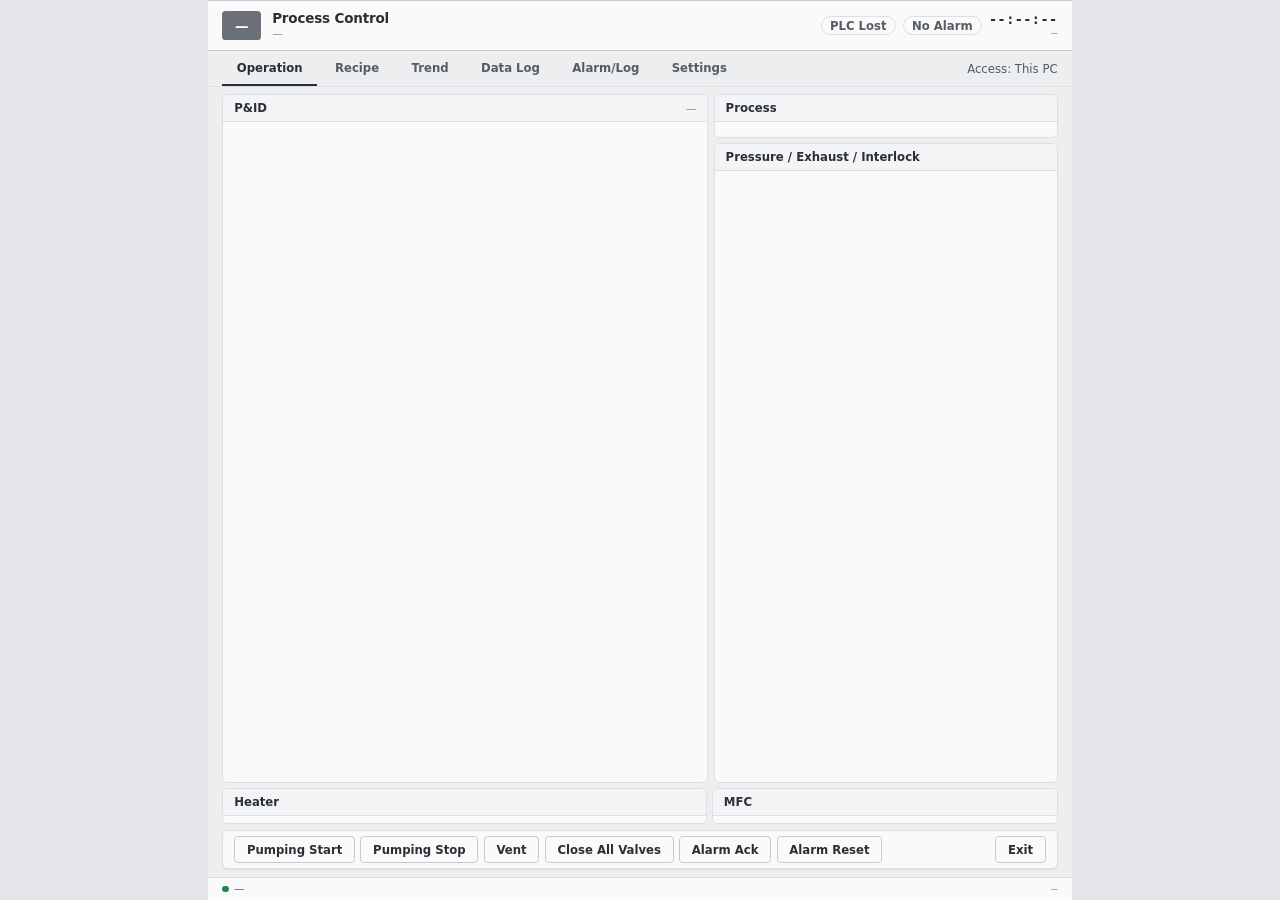
==== commit d9be68ad: "v0.5.1 — 밝은 기본 테마 · 배관도 격자 다시 그리기 · 칸 넘침 · 조작 창 작은 것 · 남은 한글 Co-Authored-By: Claude Opus 5.5 <norepl" ====
--- a/POWDERALD/frontend/index.html
+++ b/POWDERALD/frontend/index.html
@@ -48,7 +48,7 @@
       <!-- ---------- 운전 ---------- -->
       <section class="view on" id="view-main">
         <div class="row grow">
-          <div class="panel" style="flex:0 0 604px">
+          <div class="panel" style="flex:0 0 540px">
             <div class="panel-head"><span data-t="panel.pid">P&amp;ID</span><span class="note" data-bind="schemNote">&mdash;</span></div>
             <div class="panel-body flush col">
               <div class="schem-wrap"><svg id="schemSvg" preserveAspectRatio="xMidYMid meet"></svg><div class="faceplate" id="faceplate" role="dialog" hidden></div></div>
--- a/POWDERALD/frontend/css/tokens.css
+++ b/POWDERALD/frontend/css/tokens.css
@@ -29,26 +29,29 @@
   --sp-5: 16px; --sp-6: 20px; --sp-7: 28px;
   --r-1: 3px; --r-2: 4px; --r-3: 6px;
 
-  /* ---- 글자 크기 ---- */
-  --fs-xs: 10px; --fs-sm: 11px; --fs-md: 12px; --fs-lg: 13px;
-  --fs-xl: 15px; --fs-2xl: 18px; --fs-3xl: 22px;
+  /* ---- 글자 크기 ---- ★ v0.5.1(A4): 세 가지만 — 작은 글자 12 · 기본 13 · 제목 15 (굵기는 400 · 700 둘).
+   *  화면은 960 폭 설계를 배율로 줄이므로 768 창에서 작은 글자도 9.6 px. 옛 이름(xs~3xl)은 이 셋으로 모은다 */
+  --fs-small: 12px; --fs-base: 13px; --fs-title: 15px;
+  --fs-xs: 12px; --fs-sm: 12px; --fs-md: 13px; --fs-lg: 13px;
+  --fs-xl: 15px; --fs-2xl: 15px; --fs-3xl: 15px;
+  --fw-normal: 400; --fw-bold: 700;
 
   /* ---- 장비 고유색 기본값 (JS 가 덮어쓴다 — 머리의 장비 이름 표시에만) ---- */
   --accent: #6b6f76;
   --accent-ink: #ffffff;
 
-  /* ---- 라이트 테마 — 무채색 ---- */
-  --bg:        #eeeff1;
-  --bg-deep:   #e2e4e7;
-  --panel:     #ffffff;
-  --panel-2:   #f6f7f8;
-  --panel-head:#f3f4f5;
-  --sel-bg:    #e7e9ec;     /* 고른 줄(목록) */
-  --line:      #e0e2e5;
-  --line-2:    #c9ccd1;
-  --ink:       #1f2226;
-  --ink-dim:   #555b63;
-  --ink-faint: #8a9098;
+  /* ---- 라이트 테마(기본 — v0.5.1) — 밝은 회색 바탕 · 거의 흰 칸 · 1 px 옅은 회색 선 · 진한 회색 글자(순수 검정 아님) ---- */
+  --bg:        #eceef0;
+  --bg-deep:   #e3e5e8;
+  --panel:     #fafafb;
+  --panel-2:   #f3f4f6;
+  --panel-head:#f3f4f6;
+  --sel-bg:    #e6e8eb;     /* 고른 줄(목록) */
+  --line:      #dcdfe3;
+  --line-2:    #c6cad0;
+  --ink:       #2b2f35;
+  --ink-dim:   #565c64;
+  --ink-faint: #858b93;
 
   /* 채운 단추(Start 하나) · 체크 표시 — 무채색 진한 색 */
   --primary:      #2f3338;
@@ -60,12 +63,12 @@
   --warn:  #a87b00;  --warn-bg: #fbf5e1;  --warn-line: #e6d08a;
   --stop:  #c4363c;  --stop-bg: #fbecec;  --stop-line: #ebbcbc;
   --stop-ink: #ffffff;                       /* 빨간 띠 위 글자 */
-  --info:  #555b63;  --info-bg: #f3f4f5;  --info-line: #d7dadf;
-  --off:   #8a9098;  --off-bg:  #f3f4f5;  --off-line:  #d7dadf;
-  --neutral-bg: #f3f4f5; --neutral-line: #d7dadf;
+  --info:  #565c64;  --info-bg: #f3f4f6;  --info-line: #d7dadf;
+  --off:   #858b93;  --off-bg:  #f3f4f6;  --off-line:  #d7dadf;
+  --neutral-bg: #f3f4f6; --neutral-line: #d7dadf;
 
-  --pv: #1f2226;   /* 현재값 = 기본 글자색 */
-  --sv: #8a9098;   /* 설정값 = 흐린 회색 */
+  --pv: #2b2f35;   /* 현재값 = 기본 글자색 */
+  --sv: #858b93;   /* 설정값 = 흐린 회색 */
 
   /* ---- 배관도 ---- */
   --pipe:  #b7bbc1;   /* 대기 중인 배관 */
@@ -73,13 +76,13 @@
   --exh:   #8d9299;   /* 배기 경로 */
   --valve-open: #1f8a4c;
   --valve-closed: #9aa0a8;
-  --vessel: #f6f7f8;        /* 용기(캐니스터 · 트랩) — 가열 여부와 상관없이 같은 회색 상자 */
+  --vessel: #f3f4f6;        /* 용기(캐니스터 · 트랩) — 가열 여부와 상관없이 같은 회색 상자 */
   --vessel-line: #9aa0a8;
-  --vessel-cold: #f6f7f8;
-  --chamber-bg: #ffffff;
+  --vessel-cold: #f3f4f6;
+  --chamber-bg: #fafafb;
   --chamber-line: #6f757d;
   --stage: #c9ccd1;
-  --hmi-hover: #1f2226;     /* 조작 가능한 요소 — 포인터를 올린 테두리 */
+  --hmi-hover: #2b2f35;     /* 조작 가능한 요소 — 포인터를 올린 테두리 */
 
   /* ---- 트렌드 시리즈 (순서 고정) — 상태색(초록 · 노랑 · 빨강 · 파랑)과 겹치지 않는 차분한 색 ---- */
   --series-1: #4f6d8f;
@@ -104,47 +107,48 @@
   --overlay: rgba(20, 22, 26, .42);
 }
 
-/* ---- 다크 테마 — 같은 변수 이름, 다른 값 ---- */
+/* ---- 다크 테마(설정에서 고를 때만) — 같은 변수 이름, 다른 값.
+ *  ★ v0.5.1(A2): 한 단계 밝게 — 바탕과 칸의 대비를 줄이고 칸은 테두리로 나눈다 ---- */
 :root[data-theme="dark"] {
-  --bg:        #17191c;
-  --bg-deep:   #111315;
-  --panel:     #1d2023;
-  --panel-2:   #23262a;
-  --panel-head:#25282c;
-  --sel-bg:    #2c3035;
-  --line:      #2f3337;
-  --line-2:    #3e4348;
-  --ink:       #e2e4e7;
-  --ink-dim:   #a3a8af;
-  --ink-faint: #737980;
+  --bg:        #24272b;
+  --bg-deep:   #1f2225;
+  --panel:     #2a2d32;
+  --panel-2:   #30343a;
+  --panel-head:#30343a;
+  --sel-bg:    #383c42;
+  --line:      #41464d;
+  --line-2:    #50565d;
+  --ink:       #e1e3e6;
+  --ink-dim:   #aab0b7;
+  --ink-faint: #848a92;
 
   --primary:      #d6d9dd;
-  --primary-ink:  #17191c;
-  --primary-soft: #2c3035;
+  --primary-ink:  #24272b;
+  --primary-soft: #383c42;
 
-  --ok:    #3dba70;  --ok-bg:   #17291e;  --ok-line:   #2a5a3b;
-  --warn:  #d8b040;  --warn-bg: #2e2812;  --warn-line: #6a5a22;
-  --stop:  #e5646a;  --stop-bg: #331a1c;  --stop-line: #6e3034;
+  --ok:    #3dba70;  --ok-bg:   #20332a;  --ok-line:   #2a5a3b;
+  --warn:  #d8b040;  --warn-bg: #3a331c;  --warn-line: #6a5a22;
+  --stop:  #e5646a;  --stop-bg: #3e2427;  --stop-line: #6e3034;
   --stop-ink: #ffffff;
-  --info:  #a3a8af;  --info-bg: #25282c;  --info-line: #3e4348;
-  --off:   #737980;  --off-bg:  #25282c;  --off-line:  #3a3e43;
-  --neutral-bg: #25282c; --neutral-line: #3a3e43;
+  --info:  #aab0b7;  --info-bg: #30343a;  --info-line: #50565d;
+  --off:   #848a92;  --off-bg:  #30343a;  --off-line:  #474c53;
+  --neutral-bg: #30343a; --neutral-line: #474c53;
 
-  --pv: #e2e4e7;
-  --sv: #8a9098;
+  --pv: #e1e3e6;
+  --sv: #848a92;
 
-  --pipe:  #464b51;
+  --pipe:  #5a6067;
   --flow:  #4f8ae8;
   --exh:   #5f656c;
   --valve-open: #3dba70;
   --valve-closed: #646a71;
-  --vessel: #23262a;
-  --vessel-line: #646a71;
-  --vessel-cold: #23262a;
-  --chamber-bg: #1d2023;
-  --chamber-line: #8a9098;
-  --stage: #464b51;
-  --hmi-hover: #e2e4e7;
+  --vessel: #30343a;
+  --vessel-line: #6e747b;
+  --vessel-cold: #30343a;
+  --chamber-bg: #2a2d32;
+  --chamber-line: #8f959c;
+  --stage: #50565d;
+  --hmi-hover: #e1e3e6;
 
   --series-1: #7f9cc0;
   --series-2: #c98a64;
@@ -160,8 +164,8 @@
   --series-12: #c4b494;
   --band-a: rgba(160,164,170,.06);
   --band-b: rgba(160,164,170,.13);
-  --grid: #26292d;
-  --axis: #646a71;
+  --grid: #33373c;
+  --axis: #6e747b;
 
   --shadow: 0 1px 2px rgba(0, 0, 0, .35);
   --shadow-lg: 0 8px 28px rgba(0, 0, 0, .55);
--- a/POWDERALD/frontend/css/style.css
+++ b/POWDERALD/frontend/css/style.css
@@ -68,7 +68,7 @@
 .tab {
   padding: 0 16px; border: none; border-bottom: 3px solid transparent;
   background: transparent; color: var(--ink-dim);
-  font-size: var(--fs-lg); font-weight: 600; cursor: pointer;
+  font-size: var(--fs-lg); font-weight: 700; cursor: pointer;
 }
 .tab:hover { color: var(--ink); }
 .tab.on { color: var(--ink); border-bottom-color: var(--accent); }
@@ -76,7 +76,7 @@
   margin-left: auto; align-self: center;
   font-size: var(--fs-md); color: var(--ink-dim);
 }
-.access.remote { color: var(--warn); font-weight: 600; }
+.access.remote { color: var(--warn); font-weight: 700; }
 
 /* ===================== 본문 · 뷰 ===================== */
 .views { flex: 1; min-height: 0; position: relative; }
@@ -128,7 +128,7 @@
 .btn {
   padding: 6px 13px; border: 1px solid var(--line-2); border-radius: var(--r-2);
   background: var(--panel); color: var(--ink);
-  font-size: var(--fs-lg); font-weight: 600; cursor: pointer; white-space: nowrap;
+  font-size: var(--fs-lg); font-weight: 700; cursor: pointer; white-space: nowrap;
 }
 .btn:hover:not(:disabled) { background: var(--panel-2); border-color: var(--ink-dim); }
 .btn:disabled { opacity: .40; cursor: not-allowed; }
@@ -152,7 +152,7 @@
   display: inline-flex; align-items: center; gap: 5px;
   padding: 3px 9px; border-radius: 999px;
   border: 1px solid var(--neutral-line); background: var(--neutral-bg);
-  color: var(--ink-dim); font-size: var(--fs-md); font-weight: 600; white-space: nowrap;
+  color: var(--ink-dim); font-size: var(--fs-md); font-weight: 700; white-space: nowrap;
 }
 .chip .dot { width: 7px; height: 7px; border-radius: 50%; background: currentColor; }
 .chip.ok   { color: var(--ok);   background: var(--ok-bg);   border-color: var(--ok-line); }
@@ -168,7 +168,7 @@
 .tbl { width: 100%; border-collapse: collapse; font-size: var(--fs-md); }
 .tbl th {
   padding: 3px var(--sp-3); text-align: right;
-  color: var(--ink-faint); font-size: var(--fs-sm); font-weight: 600;
+  color: var(--ink-faint); font-size: var(--fs-sm); font-weight: 700;
   border-bottom: 1px solid var(--line-2); white-space: nowrap;
 }
 .tbl th:first-child, .tbl td:first-child { text-align: left; }
@@ -206,7 +206,7 @@
   display: inline-block; margin-left: 5px; padding: 0 5px;
   border: 1px solid var(--warn-line); border-radius: var(--r-1);
   background: var(--warn-bg); color: var(--warn);
-  font-size: var(--fs-xs); font-weight: 600; vertical-align: 1px;
+  font-size: var(--fs-xs); font-weight: 700; vertical-align: 1px;
 }
 
 /* ===================== 운전 탭 ===================== */
@@ -220,7 +220,7 @@
 .legend i { display: inline-block; width: 14px; height: 7px; margin-right: 4px; vertical-align: -1px; }
 
 .kv { display: flex; justify-content: space-between; align-items: baseline; margin-bottom: 1px; }
-.kv .k { font-size: var(--fs-md); font-weight: 600; }
+.kv .k { font-size: var(--fs-md); font-weight: 700; }
 .kv .v { font-size: var(--fs-md); font-weight: 700; font-family: var(--font-mono); }
 .gauges { display: flex; gap: var(--sp-2); margin-bottom: 2px; }
 .gauge {
@@ -268,7 +268,7 @@
 .logbox .ln .ts { color: var(--ink-faint); flex: 0 0 auto; }
 .logbox .ln.warn { color: var(--warn); }
 .logbox .ln.err { color: var(--stop); }
-.logbox .ln.ok { color: var(--ok); }
+.logbox .ln.ok { color: var(--ink); }
 .empty { padding: var(--sp-5); text-align: center; color: var(--ink-faint); font-size: var(--fs-md); }
 
 /* PC 자체 알림(PLC 알람이 아님)은 구분해서 보여 준다 */
@@ -291,7 +291,7 @@
   padding: 8px 16px; border-radius: var(--r-2);
   border: 1px solid var(--line-2); background: var(--panel);
   box-shadow: var(--shadow-lg);
-  font-size: var(--fs-lg); font-weight: 600; color: var(--ink); max-width: 620px;
+  font-size: var(--fs-lg); font-weight: 700; color: var(--ink); max-width: 620px;
 }
 .toast.ok   { border-color: var(--ok-line);   background: var(--ok-bg);   color: var(--ok); }
 .toast.warn { border-color: var(--warn-line); background: var(--warn-bg); color: var(--warn); }
@@ -359,7 +359,7 @@
 .steplist .st i { font-style: normal; margin-left: 4px; opacity: .7; }
 .ck-list { display: flex; flex-wrap: wrap; gap: var(--sp-1); }
 .ck-list .chip { padding: 1px 6px; font-size: var(--fs-xs); }
-.procmsg { font-size: var(--fs-sm); color: var(--warn); min-height: 14px; }
+.procmsg { font-size: var(--fs-sm); color: var(--ink-dim); min-height: 14px; }
 .procbar { display: flex; flex-wrap: wrap; gap: var(--sp-1); margin-top: var(--sp-1); }
 .procbar .btn { padding: 2px 8px; }
 
@@ -370,7 +370,7 @@
 }
 .rcbar .sep { width: 1px; height: 18px; background: var(--line-2); margin: 0 var(--sp-2); }
 .rcbar .right { margin-left: auto; display: flex; align-items: center; gap: var(--sp-2); font-size: var(--fs-md); }
-.warn-txt { color: var(--warn); font-size: var(--fs-md); font-weight: 600; }
+.warn-txt { color: var(--warn); font-size: var(--fs-md); font-weight: 700; }
 .plcrow {
   flex: 0 0 auto; display: flex; align-items: center; gap: var(--sp-2);
   padding: var(--sp-1) var(--sp-3); margin-bottom: var(--sp-2);
@@ -494,7 +494,7 @@
 .sw.busy { opacity: .5; cursor: wait; }
 
 /* ===================== 상태바 데이터 로그 ===================== */
-.statusbar .rec { color: var(--ok); font-weight: 600; }
+.statusbar .rec { color: var(--ok); font-weight: 700; }
 .statusbar .rec.err { color: var(--stop); }
 
 /* ★ 인터락 칩 무리만 스크롤시킨다 — 압력·펌프·IV-E 줄은 언제나 보여야 한다.
@@ -649,13 +649,13 @@
 header .chip, header .chip.big { padding: 2px 9px; font-size: var(--fs-md); border-color: var(--line); color: var(--ink-dim); }
 header .chip.ok::before { display: none; }
 header .chip.alarm { border-color: var(--stop-line); color: var(--stop); }
-.clock .t { font-size: var(--fs-xl); font-weight: 600; }
+.clock .t { font-size: var(--fs-xl); font-weight: 700; }
 
 /* ---- 숫자(A2): 현재값 = 기본 글자색, 설정값 = 흐린 회색, 단위는 작게 흐린 회색. 같은 종류는 같은 크기 · 굵기 ---- */
-.tbl td.pv { color: var(--pv); font-weight: 600; font-family: var(--font-mono); }
-.tbl td.sv { color: var(--sv); font-weight: 600; font-family: var(--font-mono); }
-.gauge .v { color: var(--pv); font-weight: 600; }
-.kv .v { color: var(--pv); font-weight: 600; }
+.tbl td.pv { color: var(--pv); font-weight: 700; font-family: var(--font-mono); }
+.tbl td.sv { color: var(--sv); font-weight: 700; font-family: var(--font-mono); }
+.gauge .v { color: var(--pv); font-weight: 700; }
+.kv .v { color: var(--pv); font-weight: 700; }
 .kv .v .sv, .num-sv { color: var(--sv); }
 .u, .unit { color: var(--ink-faint); font-size: var(--fs-sm); font-weight: 400; }
 
@@ -667,9 +667,9 @@
   white-space: nowrap; overflow: hidden; text-overflow: ellipsis; line-height: 1.5; }
 .sti > i { flex: 0 0 auto; width: 7px; height: 7px; border-radius: 50%; background: var(--off); }
 .sti.ok > i { background: var(--ok); }
-.sti.warn { color: var(--warn); font-weight: 600; }
+.sti.warn { color: var(--warn); font-weight: 700; }
 .sti.warn > i { background: var(--warn); }
-.sti.stop { color: var(--stop); font-weight: 600; }
+.sti.stop { color: var(--stop); font-weight: 700; }
 .sti.stop > i { background: var(--stop); }
 .sti.more { color: var(--ink-faint); }
 #view-main .ilks.stl { display: grid; }
@@ -718,7 +718,7 @@
 .fp-body { padding: var(--sp-2) var(--sp-3); display: flex; flex-direction: column; gap: var(--sp-1); }
 .fp-row { display: flex; align-items: center; gap: var(--sp-2); }
 .fp-row .k { color: var(--ink-faint); font-size: var(--fs-sm); flex: 0 0 78px; }
-.fp-row .v { font-family: var(--font-mono); font-weight: 600; }
+.fp-row .v { font-family: var(--font-mono); font-weight: 700; }
 .fp-row input { width: 80px; padding: 2px 6px; border: 1px solid var(--line-2); border-radius: var(--r-1);
   background: var(--panel-2); color: var(--ink); font-family: var(--font-mono); text-align: right; }
 .fp-btns { display: flex; flex-wrap: wrap; gap: var(--sp-1); margin-top: var(--sp-1); }
@@ -728,3 +728,29 @@
 .fp-res.ok { color: var(--ok); }
 .fp-res.err { color: var(--stop); }
 .schem-wrap { position: relative; }
+
+/* ===================== v0.5.1 — 밝은 기본 테마 · 글자 셋 · 칸 넘침 ===================== */
+/* A3: 공정 결과 · 진행 문구 — 정상 = 회색, 중단 등 = 노랑, 실패 = 빨강(T.resultLevel) */
+.procmsg.warn { color: var(--warn); }
+.procmsg.stop { color: var(--stop); }
+.procmsg .chip { padding: 0 6px; font-size: var(--fs-small); margin-right: 2px; }
+
+/* A1: 칸은 1 px 옅은 회색 테두리로 나눈다(그림자에 기대지 않는다) */
+.panel { border: 1px solid var(--line); box-shadow: none; }
+
+/* C1: 상태 점 목록은 폭에 맞춰 2~3 열 */
+.stl, .stl.c2 { grid-template-columns: repeat(auto-fill, minmax(118px, 1fr)); }
+
+/* C2 · C3: 넓은 표는 칸 안에서 가로 스크롤 — 끝 칸(국번 · Pause OK)이 잘리지 않게 */
+.tblx { max-width: 100%; overflow-x: auto; }
+.tblx .tbl.form .inp { max-width: 128px; }
+.tblx .tbl.form .inp.num { max-width: 72px; }
+.rc-steps th.vh { padding: 2px 1px; white-space: normal; min-width: 22px; }
+.rc-steps td { padding: 2px 1px; }
+.rc-steps input.ms { width: 62px; }
+.rc-steps td.l { min-width: 72px; }
+
+/* B5: 조작 가능한 요소는 포인터를 올릴 때만 강조(키보드는 focus-visible) */
+#schemSvg [data-fp]:focus .fp-hit { stroke: transparent; }
+#schemSvg [data-fp]:hover .fp-hit, #schemSvg [data-fp]:focus-visible .fp-hit, #schemSvg [data-fp].fp-on .fp-hit {
+  stroke: var(--hmi-hover); }
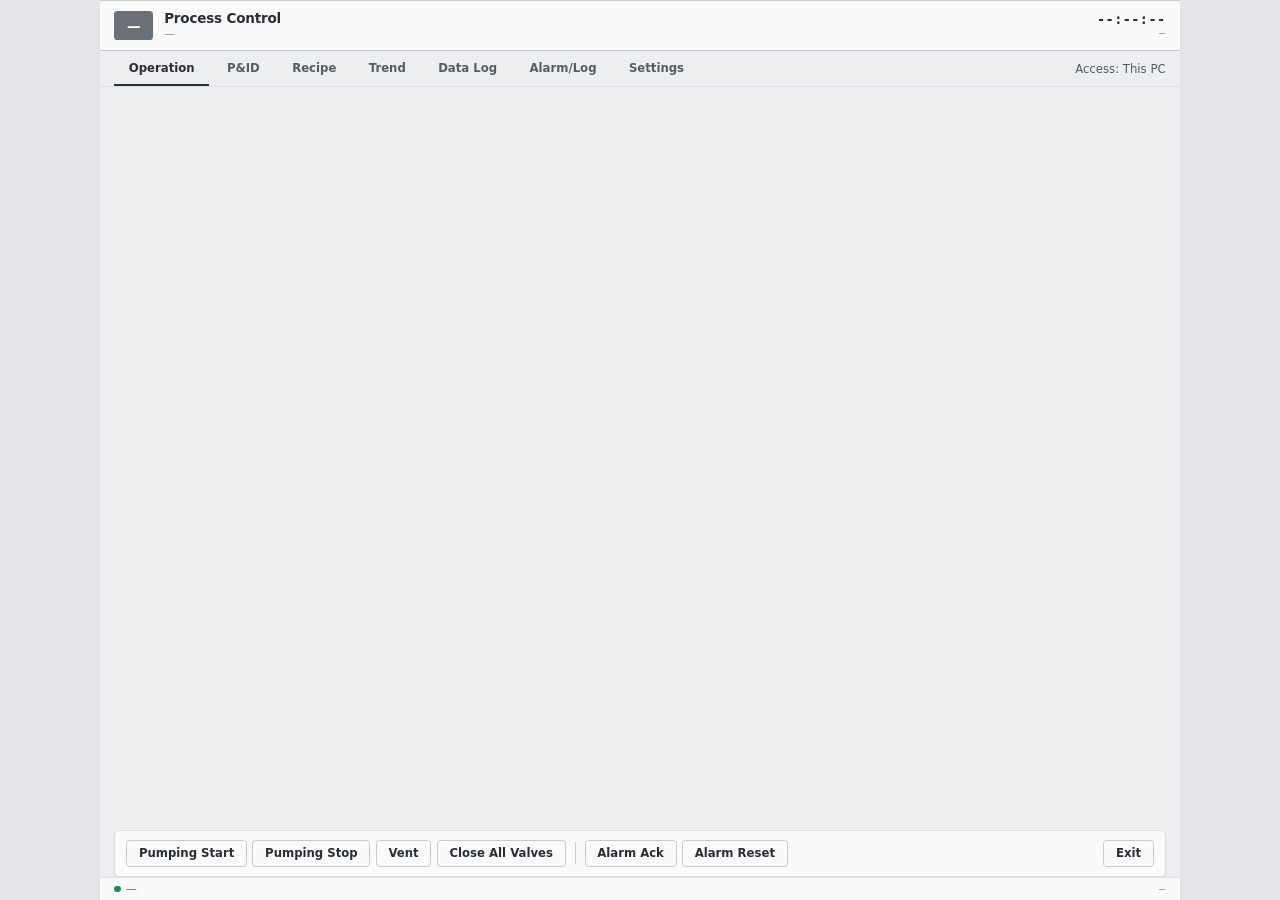
==== commit cdcbd66d: "v0.8.0: 운전 화면 다시 짜기 — 두 배치 · 고정 칸 · 상태 띠 · P&ID 탭(포트 모델 · 검사기) · 명령 rid/done · 진행 중 잠금 · 같은 요청 무시 · " ====
--- a/POWDERALD/frontend/index.html
+++ b/POWDERALD/frontend/index.html
@@ -36,6 +36,7 @@
     <!-- ===================== 탭 ===================== -->
     <nav class="tabbar">
       <button class="tab on" data-tab="main" data-t="tab.main">Operation</button>
+      <button class="tab" data-tab="pid" data-t="tab.pid">P&amp;ID</button>
       <button class="tab" data-tab="recipe" data-t="tab.recipe">Recipe</button>
       <button class="tab" data-tab="trend" data-t="tab.trend">Trend</button>
       <button class="tab" data-tab="datalog" data-t="tab.datalog">Data Log</button>
@@ -44,51 +45,23 @@
       <span class="access" data-bind="access">Access: This PC</span>
     </nav>
 
+    <!-- ===================== 상단 상태 띠 (Operation · P&ID 탭) ===================== -->
+    <div class="strip" id="strip" data-bind="strip"></div>
+
     <div class="views">
-      <!-- ---------- 운전 ---------- -->
+      <!-- ---------- 운전 — 칸은 배치(좁은 · 넓은)와 장비 구조로만 정해진다(views/main.js) ---------- -->
       <section class="view on" id="view-main">
-        <div class="row grow">
-          <div class="panel" style="flex:0 0 540px">
-            <div class="panel-head"><span data-t="panel.pid">P&amp;ID</span><span class="note" data-bind="schemNote">&mdash;</span></div>
-            <div class="panel-body flush col">
-              <div class="schem-wrap"><svg id="schemSvg" preserveAspectRatio="xMidYMid meet"></svg><div class="faceplate" id="faceplate" role="dialog" hidden></div></div>
-              <div class="legend" data-bind="schemLegend"></div>
-            </div>
-          </div>
-          <div class="col grow">
-            <div class="panel" style="flex:0 0 auto">
-              <div class="panel-head"><span data-t="panel.process">Process</span><span class="note" data-bind="seqChip"></span></div>
-              <div class="panel-body" data-bind="seqBody"></div>
-            </div>
-            <div class="panel grow">
-              <div class="panel-head" data-t="panel.vac">Pressure / Exhaust / Interlock</div>
-              <div class="panel-body" data-bind="vacBody"></div>
-            </div>
-            <div class="panel" style="flex:0 0 auto" data-bind="devPanel" hidden>
-              <div class="panel-head" data-bind="devPanelHead">&mdash;</div>
-              <div class="panel-body" data-bind="devPanelBody"></div>
-            </div>
-          </div>
-        </div>
-        <div class="row" style="flex:0 0 auto">
-          <div class="panel grow">
-            <div class="panel-head"><span data-t="panel.heater">Heater</span><span class="note" data-bind="tcNote"></span></div>
-            <div class="panel-body tight"><table class="tbl" data-bind="heaterTbl"></table></div>
-          </div>
-          <div class="panel" style="flex:0 0 384px">
-            <div class="panel-head" data-t="panel.mfc">MFC</div>
-            <div class="panel-body tight"><table class="tbl" data-bind="mfcTbl"></table></div>
-          </div>
-        </div>
-        <div class="cmdbar">
-          <button class="btn" data-cmd="pump_start" data-t="b.pumpStart">Pumping Start</button>
-          <button class="btn" data-cmd="pump_stop" data-t="b.pumpStop">Pumping Stop</button>
-          <button class="btn" data-cmd="vent" data-t="b.vent">Vent</button>
-          <button class="btn" data-cmd="all_close" data-t="b.closeAll">Close All Valves</button>
-          <button class="btn" data-cmd="alarm_ack" data-t="b.ack">Alarm Ack</button>
-          <button class="btn" data-cmd="alarm_reset" data-t="b.reset">Alarm Reset</button>
-          <span class="lockmsg" data-bind="lockMsg"></span>
-          <button class="btn" data-cmd="exit" data-t="b.exit">Exit</button>
+        <div class="opgrid" data-bind="opGrid"></div>
+      </section>
+
+      <!-- ---------- P&ID ---------- -->
+      <section class="view" id="view-pid">
+        <div class="pidgrid">
+          <div class="panel p-pid">
+            <div class="panel-head"><span data-t="panel.pid">P&amp;ID</span><span class="note legend" data-bind="pidLegend"></span></div>
+            <div class="panel-body flush"><div class="schem-wrap"><svg id="schemSvg" viewBox="0 0 920 680" preserveAspectRatio="xMidYMid meet"></svg></div></div>
+          </div>
+          <div class="col pid-side" data-bind="pidSide"></div>
         </div>
       </section>
 
@@ -122,7 +95,7 @@
               <div class="panel-body scroll" data-bind="rcEdit"></div>
             </div>
             <div class="panel" style="flex:0 0 132px">
-              <div class="panel-head"><span data-t="panel.check">Check</span><span class="note">서버가 판정합니다 · 항목을 누르면 해당 칸으로 갑니다</span></div>
+              <div class="panel-head"><span data-t="panel.check">Check</span><span class="note" title="서버가 판정합니다 · 항목을 누르면 해당 칸으로 갑니다">Server check · click to jump</span></div>
               <div class="panel-body tight scroll" data-bind="rcCheck"></div>
             </div>
           </div>
@@ -166,7 +139,7 @@
         <div class="hseries" data-bind="hSeries" hidden></div>
         <div class="col grow" data-bind="histPanels" hidden>
           <div class="panel chartpanel">
-            <div class="panel-head"><span data-t="chart.pressure">Pressure (Torr)</span> · log<span class="note">끌어서 확대 · 되돌리기</span></div>
+            <div class="panel-head"><span data-t="chart.pressure">Pressure (Torr)</span> · log<span class="note" title="끌어서 확대 · 되돌리기">Drag to zoom · Undo</span></div>
             <div class="panel-body"><canvas data-hchart="p"></canvas></div>
           </div>
           <div class="panel chartpanel">
@@ -206,7 +179,7 @@
               <button class="btn sm" data-dlact="folder" data-t="b.openFolder">Open Folder</button></span></div>
             <div class="dlfilter">
               <input type="date" class="inp" data-bind="dlDate" title="이 날짜만">
-              <input type="text" class="inp" data-bind="dlText" placeholder="Recipe">
+              <input type="text" class="inp" data-bind="dlText" placeholder="Recipe / Operator / Sample">
             </div>
             <div class="panel-body tight scroll" data-bind="dlList"></div>
           </div>
@@ -222,7 +195,7 @@
             </div>
             <div class="col grow" data-bind="dlChart">
               <div class="hseries" data-bind="dlSeries"></div>
-              <div class="panel chartpanel"><div class="panel-head"><span data-t="chart.pressure">Pressure (Torr)</span><span class="note">배경 띠 = 블록·스텝 · 끌어서 확대 · 두 번 누르면 전체</span></div>
+              <div class="panel chartpanel"><div class="panel-head"><span data-t="chart.pressure">Pressure (Torr)</span><span class="note" title="배경 띠 = 블록·스텝 · 끌어서 확대 · 두 번 누르면 전체">Bands = Block / Step · drag to zoom · double-click for all</span></div>
                 <div class="panel-body"><canvas data-dlchart="p"></canvas></div></div>
               <div class="panel chartpanel"><div class="panel-head" data-t="chart.mfcShort">MFC (sccm)</div>
                 <div class="panel-body"><canvas data-dlchart="m"></canvas></div></div>
@@ -238,7 +211,7 @@
               <div class="panel-body tight scroll"><table class="tbl mono small" data-bind="dlTbl"></table></div>
             </div>
             <div class="panel grow" data-bind="dlRecipe" hidden>
-              <div class="panel-head"><span data-t="panel.recipeCopy">Recipe Copy</span><span class="note">읽기 전용</span></div>
+              <div class="panel-head"><span data-t="panel.recipeCopy">Recipe Copy</span><span class="note">Read Only</span></div>
               <div class="panel-body scroll"><pre class="jsonbox" data-bind="dlRecipeBox"></pre></div>
             </div>
           </div>
@@ -256,7 +229,7 @@
           <div class="panel-body tight cap-alarm"><table class="tbl" data-bind="alarmTbl"></table></div>
         </div>
         <div class="panel" style="flex:0 0 auto">
-          <div class="panel-head"><span data-t="panel.notices">Program Notices</span><span class="note">PLC 알람이 아니라 이 프로그램이 판단한 것</span></div>
+          <div class="panel-head"><span data-t="panel.notices">Program Notices</span><span class="note" title="PLC 알람이 아니라 이 프로그램이 판단한 것">Program checks, not PLC alarms</span></div>
           <div class="panel-body tight cap-notice" data-bind="pcNotices"></div>
         </div>
         <div class="panel" style="flex:0 0 190px">
@@ -278,12 +251,27 @@
       </section>
     </div>
 
+    <!-- ===================== 명령줄 (Operation · P&ID 탭 — 높이 고정) ===================== -->
+    <div class="cmdbar">
+      <button class="btn" data-cmd="pump_start" data-t="b.pumpStart">Pumping Start</button>
+      <button class="btn" data-cmd="pump_stop" data-t="b.pumpStop">Pumping Stop</button>
+      <button class="btn" data-cmd="vent" data-t="b.vent">Vent</button>
+      <button class="btn" data-cmd="all_close" data-t="b.closeAll">Close All Valves</button>
+      <span class="sep"></span>
+      <button class="btn" data-cmd="alarm_ack" data-t="b.ack">Alarm Ack</button>
+      <button class="btn" data-cmd="alarm_reset" data-t="b.reset">Alarm Reset</button>
+      <span class="lockmsg" data-bind="lockMsg"></span>
+      <button class="btn" data-cmd="exit" data-t="b.exit">Exit</button>
+    </div>
+
     <div class="statusbar">
       <span class="dot" data-bind="sbDot"></span>
       <span data-bind="sbText">&mdash;</span>
       <span class="rec" data-bind="sbRec" hidden>&#9679; Data Log Recording</span>
       <span class="right mono" data-bind="sbVer">&mdash;</span>
     </div>
+    <!-- 조작 창 — 배관도 · 밸브 띠 · 히터 줄 · 시작 조건 어디서든 누른 자리 옆에 -->
+    <div class="faceplate" id="faceplate" role="dialog" hidden></div>
   </div>
 </div>
 
@@ -365,12 +353,18 @@
 
 <script src="js/terms.js?v=__ASSET_V__"></script>
 <script src="js/fmt.js?v=__ASSET_V__"></script>
+<script src="js/uimodel.js?v=__ASSET_V__"></script>
 <script src="js/core.js?v=__ASSET_V__"></script>
 <script src="js/decimate.js?v=__ASSET_V__"></script>
 <script src="js/chart.js?v=__ASSET_V__"></script>
 <script src="js/app.js?v=__ASSET_V__"></script>
+<script src="js/pidcheck.js?v=__ASSET_V__"></script>
+<script src="js/views/pid_model.js?v=__ASSET_V__"></script>
 <script src="js/views/schematic.js?v=__ASSET_V__"></script>
+<script src="js/views/panels.js?v=__ASSET_V__"></script>
+<script src="js/views/strip.js?v=__ASSET_V__"></script>
 <script src="js/views/main.js?v=__ASSET_V__"></script>
+<script src="js/views/pid.js?v=__ASSET_V__"></script>
 <script src="js/views/trend.js?v=__ASSET_V__"></script>
 <script src="js/views/alarm.js?v=__ASSET_V__"></script>
 <script src="js/views/setup.js?v=__ASSET_V__"></script>
--- a/POWDERALD/frontend/css/tokens.css
+++ b/POWDERALD/frontend/css/tokens.css
@@ -29,11 +29,12 @@
   --sp-5: 16px; --sp-6: 20px; --sp-7: 28px;
   --r-1: 3px; --r-2: 4px; --r-3: 6px;
 
-  /* ---- 글자 크기 ---- ★ v0.5.1(A4): 세 가지만 — 작은 글자 12 · 기본 13 · 제목 15 (굵기는 400 · 700 둘).
+  /* ---- 글자 크기 ---- ★ v0.5.1(A4): 세 가지만 — 작은 글자 12 · 기본 13 · 제목 15 (굵기는 400 · 700 둘). v0.8.0: 상태 띠 22 하나.
    *  화면은 960 폭 설계를 배율로 줄이므로 768 창에서 작은 글자도 9.6 px. 옛 이름(xs~3xl)은 이 셋으로 모은다 */
   --fs-small: 12px; --fs-base: 13px; --fs-title: 15px;
   --fs-xs: 12px; --fs-sm: 12px; --fs-md: 13px; --fs-lg: 13px;
   --fs-xl: 15px; --fs-2xl: 15px; --fs-3xl: 15px;
+  --fs-kpi: 22px;     /* v0.8.0: 상단 상태 띠의 큰 값 하나(.strip) — 밝은 · 어두운 테마 같은 값 */
   --fw-normal: 400; --fw-bold: 700;
 
   /* ---- 장비 고유색 기본값 (JS 가 덮어쓴다 — 머리의 장비 이름 표시에만) ---- */
@@ -141,7 +142,7 @@
   --flow:  #4f8ae8;
   --exh:   #5f656c;
   --valve-open: #3dba70;
-  --valve-closed: #646a71;
+  --valve-closed: #a3a9b0;     /* v0.5.2(B11): 배관(#5a6067)과 구분되게 밝게 */
   --vessel: #30343a;
   --vessel-line: #6e747b;
   --vessel-cold: #30343a;
--- a/POWDERALD/frontend/css/style.css
+++ b/POWDERALD/frontend/css/style.css
@@ -4,9 +4,9 @@
  * ★ 색은 전부 tokens.css 의 변수다. 여기에 hex 값을 쓰지 않는다.
  * ★ 공통 컴포넌트(.panel / .btn / .chip / .tbl / .field / .toast / .modal)는
  *   한 번만 정의하고 모든 탭이 같이 쓴다.
+ * ★ v0.8.0: 캔버스(#app)는 두 배치 — 좁은 960×1000(반쪽 창) · 넓은 1600×840(최대화) 기준, core.js fit() 이 창에 맞춰
+ *   배율(zoom)과 크기를 정한다(html[data-layout]). 운전 · P&ID 탭의 칸은 고정 격자 — 값으로 움직이지 않는다.
  *
- * 디자인 캔버스는 960 × 1000 이다(#app) — 화면 가로 절반(1920÷2)에 맞춘 크기.
- * core.js 의 fit() 이 창 크기에 맞춰 비율을 유지한 채 확대·축소한다.
  * ============================================================ */
 
 * { box-sizing: border-box; margin: 0; padding: 0; }
@@ -210,28 +210,9 @@
 }
 
 /* ===================== 운전 탭 ===================== */
-.schem-wrap { flex: 1; min-height: 0; }
-#schemSvg { width: 100%; height: 100%; display: block; }
-.legend {
-  flex: 0 0 auto; display: flex; align-items: center; gap: var(--sp-4);
-  padding: 2px var(--sp-4) var(--sp-2);
-  font-size: var(--fs-xs); color: var(--ink-dim);
-}
-.legend i { display: inline-block; width: 14px; height: 7px; margin-right: 4px; vertical-align: -1px; }
-
 .kv { display: flex; justify-content: space-between; align-items: baseline; margin-bottom: 1px; }
 .kv .k { font-size: var(--fs-md); font-weight: 700; }
 .kv .v { font-size: var(--fs-md); font-weight: 700; font-family: var(--font-mono); }
-.gauges { display: flex; gap: var(--sp-2); margin-bottom: 2px; }
-.gauge {
-  flex: 1; min-width: 0; padding: 2px var(--sp-3);
-  border: 1px solid var(--line); border-radius: var(--r-2); background: var(--panel-2);
-}
-.gauge .k { font-size: var(--fs-sm); color: var(--ink-faint); }
-.gauge .v { font-size: var(--fs-xl); font-weight: 700; color: var(--primary); font-family: var(--font-mono); }
-.gauge .v .u { font-size: var(--fs-sm); color: var(--ink-faint); font-weight: 400; margin-left: 3px; }
-.ilks { display: flex; flex-wrap: wrap; gap: 3px; margin-top: var(--sp-1); }
-.ilks .chip { padding: 0 6px; font-size: var(--fs-xs); }
 
 .cmdbar {
   flex: 0 0 auto; display: flex; align-items: center; gap: var(--sp-2);
@@ -345,20 +326,6 @@
 }
 .bar > span { display: block; height: 100%; width: 0; background: var(--ok); transition: width .3s linear; }
 .bar > span.warn { background: var(--warn); }
-.steplist { display: flex; flex-wrap: wrap; gap: var(--sp-1); margin-bottom: var(--sp-1); }
-/* 비어 있는 줄이 자리를 차지하면 그만큼 아래 패널이 눌린다. */
-.steplist:empty, .ck-list:empty { display: none; }
-.steplist .st {
-  padding: 1px 6px; border: 1px solid var(--line); border-radius: var(--r-1);
-  font-size: var(--fs-xs); color: var(--ink-faint); background: var(--panel-2);
-}
-/* ★ 지금 돌고 있는 스텝만 진하게 — 눈이 한 곳에 가야 한다. */
-.steplist .st.on {
-  color: var(--ok); background: var(--ok-bg); border-color: var(--ok-line); font-weight: 700;
-}
-.steplist .st i { font-style: normal; margin-left: 4px; opacity: .7; }
-.ck-list { display: flex; flex-wrap: wrap; gap: var(--sp-1); }
-.ck-list .chip { padding: 1px 6px; font-size: var(--fs-xs); }
 .procmsg { font-size: var(--fs-sm); color: var(--ink-dim); min-height: 14px; }
 .procbar { display: flex; flex-wrap: wrap; gap: var(--sp-1); margin-top: var(--sp-1); }
 .procbar .btn { padding: 2px 8px; }
@@ -496,12 +463,6 @@
 /* ===================== 상태바 데이터 로그 ===================== */
 .statusbar .rec { color: var(--ok); font-weight: 700; }
 .statusbar .rec.err { color: var(--stop); }
-
-/* ★ 인터락 칩 무리만 스크롤시킨다 — 압력·펌프·IV-E 줄은 언제나 보여야 한다.
-   장비마다 칩 수가 달라(입력·인터락 개수) 패널을 통째로 스크롤시키면
-   가장 중요한 압력이 화면 밖으로 밀린다. */
-#view-main [data-bind="vacBody"] { display: flex; flex-direction: column; }
-#view-main .ilks { flex: 1 1 auto; min-height: 34px; overflow-y: auto; align-content: flex-start; }
 
 /* 수동 창 다듬기 — 태그 이름이 길어도 가로 스크롤이 생기지 않게 한다. */
 .mn-valves { grid-template-columns: 1fr 1fr; }
@@ -654,28 +615,11 @@
 /* ---- 숫자(A2): 현재값 = 기본 글자색, 설정값 = 흐린 회색, 단위는 작게 흐린 회색. 같은 종류는 같은 크기 · 굵기 ---- */
 .tbl td.pv { color: var(--pv); font-weight: 700; font-family: var(--font-mono); }
 .tbl td.sv { color: var(--sv); font-weight: 700; font-family: var(--font-mono); }
-.gauge .v { color: var(--pv); font-weight: 700; }
 .kv .v { color: var(--pv); font-weight: 700; }
 .kv .v .sv, .num-sv { color: var(--sv); }
 .u, .unit { color: var(--ink-faint); font-size: var(--fs-sm); font-weight: 400; }
 
-/* ---- 상태 점 목록(A4): 이름 + 작은 상태 점, 2~3 열 격자. 문제인 항목만 노랑 · 빨강 ---- */
-.stl { display: grid; grid-template-columns: repeat(3, minmax(0, 1fr)); gap: 1px var(--sp-3); margin-top: var(--sp-1); }
-.stl.c2 { grid-template-columns: repeat(2, minmax(0, 1fr)); }
-.stl:empty { display: none; }
-.sti { display: flex; align-items: center; gap: 5px; min-width: 0; font-size: var(--fs-sm); color: var(--ink-faint);
-  white-space: nowrap; overflow: hidden; text-overflow: ellipsis; line-height: 1.5; }
-.sti > i { flex: 0 0 auto; width: 7px; height: 7px; border-radius: 50%; background: var(--off); }
-.sti.ok > i { background: var(--ok); }
-.sti.warn { color: var(--warn); font-weight: 700; }
-.sti.warn > i { background: var(--warn); }
-.sti.stop { color: var(--stop); font-weight: 700; }
-.sti.stop > i { background: var(--stop); }
-.sti.more { color: var(--ink-faint); }
-#view-main .ilks.stl { display: grid; }
-
 /* ---- 그 밖 무채색으로 ---- */
-.steplist .st.on { color: var(--ink); background: var(--panel); border-color: var(--ink-dim); }
 .rc-item.on, .dl-item.on { background: var(--sel-bg); }
 .rc-btab.on { border-color: var(--ink-dim); }
 .rc-btab.add { color: var(--ink); }
@@ -727,7 +671,6 @@
 .fp-res { font-size: var(--fs-sm); color: var(--ink-dim); }
 .fp-res.ok { color: var(--ok); }
 .fp-res.err { color: var(--stop); }
-.schem-wrap { position: relative; }
 
 /* ===================== v0.5.1 — 밝은 기본 테마 · 글자 셋 · 칸 넘침 ===================== */
 /* A3: 공정 결과 · 진행 문구 — 정상 = 회색, 중단 등 = 노랑, 실패 = 빨강(T.resultLevel) */
@@ -738,14 +681,11 @@
 /* A1: 칸은 1 px 옅은 회색 테두리로 나눈다(그림자에 기대지 않는다) */
 .panel { border: 1px solid var(--line); box-shadow: none; }
 
-/* C1: 상태 점 목록은 폭에 맞춰 2~3 열 */
-.stl, .stl.c2 { grid-template-columns: repeat(auto-fill, minmax(118px, 1fr)); }
-
 /* C2 · C3: 넓은 표는 칸 안에서 가로 스크롤 — 끝 칸(국번 · Pause OK)이 잘리지 않게 */
 .tblx { max-width: 100%; overflow-x: auto; }
 .tblx .tbl.form .inp { max-width: 128px; }
 .tblx .tbl.form .inp.num { max-width: 72px; }
-.rc-steps th.vh { padding: 2px 1px; white-space: normal; min-width: 22px; }
+.rc-steps th.vh { padding: 2px 2px; white-space: nowrap; }
 .rc-steps td { padding: 2px 1px; }
 .rc-steps input.ms { width: 62px; }
 .rc-steps td.l { min-width: 72px; }
@@ -754,3 +694,259 @@
 #schemSvg [data-fp]:focus .fp-hit { stroke: transparent; }
 #schemSvg [data-fp]:hover .fp-hit, #schemSvg [data-fp]:focus-visible .fp-hit, #schemSvg [data-fp].fp-on .fp-hit {
   stroke: var(--hmi-hover); }
+
+/* ===================== v0.5.2 — 글자를 키운 뒤의 칸 ===================== */
+/* A3: 그래프 범례는 두 줄까지(넘치면 '+N') */
+.chartpanel .panel-head { height: auto; min-height: 30px; padding-top: 2px; padding-bottom: 2px; }
+.legend-inline { max-height: 30px; line-height: 15px; align-content: center; }
+.legend-inline .more { color: var(--ink-faint); cursor: help; }
+/* A4: 이름 칸(.kv .k)은 줄바꿈 없이 */
+.kv .k { white-space: nowrap; flex: 0 0 auto; margin-right: var(--sp-2); }
+.kv .v { min-width: 0; text-align: right; }
+
+/* ===================== v0.7.0 ===================== */
+/* B1 — 설정 탭 PLC Parameters 표: Match 칸이 'Ma' 로 잘리던 것. 이름 칸만 줄바꿈을 허용하고(주소 · 값 · 일치 칸은
+ *   그대로 한 줄), 그래도 넘치면 표만 가로 스크롤(.tblx) — 768 · 1280 · 1920 폭 모두 Match 칸이 다 보인다 */
+.prmtbl td.l, .prmtbl th.l { white-space: normal; overflow-wrap: anywhere; min-width: 6em; }
+.prmtbl td:last-child, .prmtbl th:last-child { white-space: nowrap; width: 1%; }
+/* v0.7.1(U3): Mismatch 칩이 뜨는 줄이 있어도 Match 칸이 다 보이게 — 칸 여백을 좁히고(8 → 4 px) 머리 글은 줄바꿈 허용.
+ * #app 은 960 px 고정 캔버스를 zoom 으로 키우므로 768 · 1280 · 1920 이 같은 배치다(겹친 '.panel-body .tblx' 규칙은 뺐다 —
+ * .tblx 하나로 가로 스크롤) */
+.prmtbl td, .prmtbl th { padding-left: 4px; padding-right: 4px; }
+.prmtbl th { white-space: normal; }
+.prmtbl td:last-child .chip { padding: 2px 6px; }
+/* A1 — 현재 알람 행 펼침(원인 · 확인) · 알람 창 '확인:' 줄 */
+.tbl tbody tr.almrow { cursor: pointer; }
+.tbl tbody tr.almrow:focus-visible { outline: 2px solid var(--primary); outline-offset: -2px; }
+.tbl tbody tr.almhelp td { background: var(--panel-2); font-size: var(--fs-sm); white-space: normal; }
+.tbl tbody tr.almhelp td div + div { margin-top: 2px; }
+.am-check { font-size: var(--fs-sm); color: var(--ink-faint); white-space: normal; margin-top: 1px; }
+/* A2 — 시작 확인 창의 실행 정보 · 데이터 로그 머리 */
+.runinfo { margin-top: 10px; display: grid; gap: 4px; }
+.runinfo label { display: grid; grid-template-columns: 6em 1fr; align-items: center; gap: 6px; }
+.runinfo .inp { width: 100%; box-sizing: border-box; }
+.dl-run { margin-top: 2px; font-size: var(--fs-sm); }
+.dl-run .dl-memo { white-space: pre-wrap; overflow-wrap: anywhere; display: -webkit-box; -webkit-box-orient: vertical;
+  -webkit-line-clamp: 2; line-clamp: 2; overflow: hidden; }   /* v0.7.1(U5): 두 줄까지, 전체는 title */
+.dl-item .b .dl-who { flex: 0 1 auto; min-width: 0; overflow: hidden; text-overflow: ellipsis; white-space: nowrap; }
+.dl-item .b .right { flex: 0 0 auto; white-space: nowrap; }
+/* A3 · A4 — Maintenance 패널 */
+.sub-h { font-weight: 700; margin: 2px 0 4px; }
+.lctbl td, .lctbl th, .mttbl td, .mttbl th { white-space: nowrap; }
+.mttbl td.l { white-space: normal; }
+
+/* ===================== v0.8.0 — 두 배치 · 고정 칸 · 상태 띠 · P&ID 탭 · 명령 한 번 ===================== */
+#app { position: relative; }
+/* 상태 띠 · 명령줄은 Operation · P&ID 탭에서만. 그 두 탭에서는 머리의 상태 · 알람 칩을 숨긴다(띠가 같은 것을 크게) */
+#app:not([data-tab="main"]):not([data-tab="pid"]) > .strip,
+#app:not([data-tab="main"]):not([data-tab="pid"]) > .cmdbar { display: none; }
+#app[data-tab="main"] header [data-bind="stateChip"], #app[data-tab="main"] header [data-bind="alarmChip"],
+#app[data-tab="pid"] header [data-bind="stateChip"], #app[data-tab="pid"] header [data-bind="alarmChip"] { display: none; }
+
+/* ---- 상단 상태 띠(높이 84 고정) — 상태가 바뀌어도 글자 굵기 · 자리는 그대로(색 · 점 · 테두리로만) ---- */
+.strip { flex: 0 0 84px; height: 84px; display: grid; gap: var(--sp-2); padding: 6px var(--sp-5) 0;
+  grid-template-columns: 1.05fr 1.45fr 1.15fr 1.25fr 1.1fr; background: var(--bg); }
+[data-layout="wide"] .strip { grid-template-columns: 1fr 1.6fr 1.25fr 1.3fr 1.1fr; }
+.strip .cell { min-width: 0; height: 78px; padding: 4px 10px; display: flex; flex-direction: column; gap: 2px;
+  border: 1px solid var(--line); border-radius: var(--r-3); background: var(--panel); overflow: hidden;
+  text-align: left; color: var(--ink); font: inherit; }
+.strip .sn { font-size: var(--fs-sm); font-weight: 700; color: var(--ink-faint); text-transform: uppercase; letter-spacing: .3px;
+  line-height: 15px; white-space: nowrap; overflow: hidden; text-overflow: ellipsis; cursor: help; }
+.strip .sv { display: flex; align-items: center; gap: 8px; min-width: 0; height: 26px; white-space: nowrap; }
+.strip .kpi { font-size: var(--fs-kpi); font-weight: 700; line-height: 26px; white-space: nowrap; color: var(--ink); }
+.strip .kpi.name { min-width: 0; overflow: hidden; text-overflow: ellipsis; }
+.strip .kpi.dim { color: var(--ink-faint); }
+.strip .u { font-size: var(--fs-sm); color: var(--ink-faint); white-space: nowrap; }
+.strip .unconf { font-size: var(--fs-sm); }
+.strip .ss { font-size: var(--fs-sm); color: var(--ink-dim); line-height: 16px; min-width: 0;
+  white-space: nowrap; overflow: hidden; text-overflow: ellipsis; }
+.strip .ss.warn { color: var(--warn); }
+.strip .ss.alarm { color: var(--stop); }
+.strip .ss .chip { padding: 0 6px; font-size: var(--fs-sm); line-height: 1.3; margin-right: 2px; }
+.strip .dot { flex: 0 0 12px; width: 12px; height: 12px; border-radius: 50%; box-sizing: border-box; background: var(--off); }
+.strip .dot.ok { background: var(--ok); }
+.strip .dot.warn { background: var(--warn); }
+.strip .dot.alarm { background: var(--stop); }
+.strip .dot.off { background: transparent; border: 1.5px solid var(--off); }
+.strip .dot.unknown { background: transparent; border: 1.5px dashed var(--ink-faint); }
+.strip .bar { height: 4px; margin: 0; flex: 0 0 4px; }
+.strip .c-exh { padding-top: 3px; padding-bottom: 3px; gap: 1px; }
+.strip .mini { display: flex; align-items: center; gap: 6px; height: 18px; white-space: nowrap; }
+.strip .mini .mn { flex: 0 0 38px; font-size: var(--fs-sm); color: var(--ink-faint); }
+.strip .mini .dot { flex-basis: 9px; width: 9px; height: 9px; }
+.strip .mini .mv { font-size: var(--fs-md); font-weight: 700; color: var(--ink); }
+.strip .mini .mv.warn { color: var(--warn); }
+.strip .mini .mv.alarm { color: var(--stop); }
+.strip .mini .mv.unknown { color: var(--ink-faint); }
+.strip .c-alm { cursor: pointer; }
+.strip .c-alm:hover { border-color: var(--line-2); }
+/* 확인 전(부저 울림) — 테두리 굵기는 그대로(칸이 흔들리지 않게), 빨강 테두리 + 안쪽 1 px */
+.strip .c-alm.attn { border-color: var(--stop); box-shadow: inset 0 0 0 1px var(--stop); }
+
+/* ---- 명령줄(높이 52 고정) — #app 에. 잠금 문구는 두 줄까지(넘치면 말줄임 · title) ---- */
+.cmdbar { flex: 0 0 52px; height: 52px; margin: 0 var(--sp-5); padding: 0 var(--sp-4); overflow: hidden; }
+.cmdbar .sep { flex: 0 0 1px; width: 1px; height: 24px; background: var(--line-2); margin: 0 var(--sp-1); }
+.cmdbar .lockmsg { max-height: 2.5em; display: -webkit-box; -webkit-box-orient: vertical; -webkit-line-clamp: 2;
+  line-clamp: 2; overflow: hidden; }
+.btn.attn { border-color: var(--stop); color: var(--stop); box-shadow: inset 0 0 0 1px var(--stop); }
+
+/* ---- 운전 탭 고정 격자(칸 크기 = 배치 · 장비 구조) ---- */
+.opgrid { flex: 1; min-height: 0; display: grid; gap: var(--sp-2); }
+.opgrid .panel { min-width: 0; min-height: 0; }
+.opgrid.narrow { grid-template-rows: 270px var(--ann-h) 64px minmax(0, 1fr); grid-template-columns: minmax(0, 1fr); }
+.opgrid .oprow { display: grid; gap: var(--sp-2); min-height: 0; min-width: 0; }
+.opgrid.narrow .r1 { grid-template-columns: 1.05fr 1fr; }
+.opgrid.narrow .r4 { grid-template-columns: 1.3fr 1fr; }
+.opgrid.wide { grid-template-columns: 1.09fr 1fr; grid-template-rows: minmax(0, 1fr); }
+.opgrid.wide .opcol { display: grid; gap: var(--sp-2); min-height: 0; min-width: 0; }
+.opgrid.wide .cl { grid-template-rows: 200px 64px minmax(0, 1fr); }
+.opgrid.wide .cr { grid-template-rows: 132px var(--ann-h) minmax(0, 1fr); }
+.opgrid.wide .r4 { grid-template-columns: 1.15fr 1fr; }
+
+/* ---- Process 칸(운전 · P&ID 넓은 배치 같은 부품) ---- */
+.p-proc .panel-head { gap: var(--sp-2); }
+.p-proc .pq-chips { display: flex; gap: 4px; min-width: 0; overflow: hidden; }
+.p-proc .pq-chips .chip, .p-proc .panel-head .note .chip { padding: 1px 7px; font-size: var(--fs-sm); }
+.pq { display: flex; flex-direction: column; gap: 6px; overflow: hidden; padding: var(--sp-2) var(--sp-3); }
+.pq-kv { display: grid; gap: 4px 8px; }
+.pq-kv.k43 { grid-template-columns: repeat(4, minmax(0, 1fr)); }
+.pq-kv.k7 { grid-template-columns: repeat(7, minmax(0, 1fr)); }
+.kvc { display: flex; flex-direction: column; min-width: 0; line-height: 17px; }
+.kvc .k { font-size: var(--fs-sm); color: var(--ink-faint); white-space: nowrap; }
+.kvc .v { font-size: var(--fs-xl); font-weight: 700; color: var(--pv); white-space: nowrap; overflow: hidden; text-overflow: ellipsis; }
+.pq-bar { display: flex; align-items: center; gap: var(--sp-2); }
+.pq-bar .bar { flex: 1; margin: 0; }
+.pq-bar .pct { flex: 0 0 44px; text-align: right; font-size: var(--fs-sm); color: var(--ink-dim); }
+.pq-steps { flex: 0 0 34px; height: 34px; display: flex; gap: 4px; align-items: center; overflow: hidden; }
+.pq-steps .st { flex: 0 0 104px; width: 104px; height: 32px; padding: 1px 6px; overflow: hidden; white-space: nowrap;
+  border: 1px solid var(--line); border-radius: var(--r-1); background: var(--panel-2);
+  font-size: var(--fs-sm); line-height: 14px; color: var(--ink-faint); }
+.pq-steps .st b { font-weight: 700; }
+.pq-steps .st .nm { overflow: hidden; text-overflow: ellipsis; }
+.pq-steps .st i { display: block; font-style: normal; font-family: var(--font-mono); }
+/* 지금 스텝만 초록 바탕 — 굵기는 바꾸지 않는다 */
+.pq-steps .st.on { color: var(--ok); background: var(--ok-bg); border-color: var(--ok-line); }
+.pq-steps.msg .procmsg { flex: 1; min-width: 0; white-space: nowrap; overflow: hidden; text-overflow: ellipsis; font-size: var(--fs-md); }
+.p-proc .procbar { flex-wrap: nowrap; margin-top: 0; }
+.p-proc .procbar .btn { padding: 4px 10px; }
+.p-proc .pq-last { display: inline-flex; min-width: 96px; }
+
+/* ---- Start Conditions — 자리 10 개(좁은 2×5 · 넓은 5×2) ---- */
+.sc-body { padding: 6px var(--sp-3); overflow: hidden; }
+.scgrid { display: grid; gap: 4px 10px; height: 100%; }
+html[data-layout="narrow"] .scgrid { grid-template-columns: repeat(2, minmax(0, 1fr)); grid-template-rows: repeat(5, minmax(0, 1fr));
+  grid-auto-flow: column; }
+html[data-layout="wide"] .scgrid { grid-template-columns: repeat(5, minmax(0, 1fr)); grid-template-rows: repeat(2, minmax(0, 1fr)); }
+.sc { display: flex; align-items: center; gap: 6px; min-width: 0; min-height: 0; overflow: hidden; }
+.sci { flex: 0 0 18px; width: 18px; height: 18px; }
+.sci svg { display: block; width: 18px; height: 18px; stroke: currentColor; fill: currentColor; }
+.sci.ok { color: var(--ok); }
+.sci.no { color: var(--stop); }
+.sci.wait { color: var(--warn); }
+.sci.na, .sci.unknown { color: var(--ink-faint); }
+.sct { display: flex; flex-direction: column; min-width: 0; line-height: 16px; }
+.sct b { font-size: var(--fs-md); font-weight: 700; white-space: nowrap; }
+.scd { font-size: var(--fs-sm); color: var(--ink-dim); white-space: nowrap; overflow: hidden; text-overflow: ellipsis; }
+.sc-o3 { margin-left: auto; flex: 0 0 auto; }
+.btn.xs { padding: 1px 6px; font-size: var(--fs-sm); }
+.p-start.dimmed .sc-body { opacity: .55; }
+
+/* ---- Interlock · Input 램프판 — 줄 · 자리 고정, 열 폭은 이름(구조)으로만 ---- */
+.ann-body { padding: 6px var(--sp-3); overflow: hidden; }
+.anngrid { display: grid; grid-auto-rows: 22px; row-gap: 4px; column-gap: 4px; }
+.ann-g { grid-column: 1; font-size: var(--fs-sm); font-weight: 700; color: var(--ink-faint); text-transform: uppercase;
+  letter-spacing: .2px; line-height: 22px; white-space: nowrap; cursor: help; }
+.lamp { display: flex; align-items: center; gap: 4px; height: 22px; padding: 0 4px 0 3px; min-width: 0;
+  border: 1px solid transparent; border-radius: var(--r-1); font-size: var(--fs-sm); color: var(--ink-dim); white-space: nowrap; }
+.lamp > i, .lamp-dot { flex: 0 0 8px; width: 8px; height: 8px; border-radius: 50%; box-sizing: border-box; display: inline-block; }
+.lamp.ok > i, .lamp-dot.ok { background: var(--ok); }
+.lamp.warn { color: var(--warn); }
+.lamp.warn > i, .lamp-dot.warn { background: var(--warn); }
+.lamp.alarm { color: var(--stop); background: var(--stop-bg); border-color: var(--stop-line); }
+.lamp.alarm > i, .lamp-dot.alarm { background: var(--stop); }
+.lamp.off > i, .lamp-dot.off { background: transparent; border: 1.5px solid var(--off); }
+.lamp.unknown { color: var(--ink-faint); }
+.lamp.unknown > i { background: transparent; border: 1px dashed var(--ink-faint); }
+.ann-legend { gap: var(--sp-3); }
+.ann-legend > span { display: inline-flex; align-items: center; gap: 4px; cursor: help; white-space: nowrap; }
+
+/* ---- Valves 띠(높이 64) ---- */
+.p-valves { flex-direction: row; align-items: stretch; }
+.vs-name { flex: 0 0 80px; display: flex; flex-direction: column; justify-content: center; gap: 2px; padding: 0 var(--sp-3);
+  border-right: 1px solid var(--line); background: var(--panel-head); }
+.vs-name b { font-size: var(--fs-sm); font-weight: 700; color: var(--ink-faint); text-transform: uppercase; letter-spacing: .3px; cursor: help; }
+.vs-pend { font-size: var(--fs-sm); color: var(--warn); white-space: nowrap; cursor: help; }
+.vs-groups { flex: 1; display: flex; align-items: stretch; min-width: 0; padding: 4px 6px; overflow: hidden; }
+.vs-grp { display: flex; gap: 4px; padding: 0 6px; border-left: 1px solid var(--line); }
+.vs-grp:first-child { border-left: none; padding-left: 0; }
+.vt { flex: 0 0 auto; min-width: 48px; height: 54px; display: flex; flex-direction: column; align-items: center; justify-content: center;
+  gap: 3px; padding: 2px 5px; border: 1px solid transparent; border-radius: var(--r-2); background: transparent;
+  color: var(--ink-dim); font: inherit; cursor: pointer; }
+.vt:hover { border-color: var(--line-2); background: var(--panel-2); }
+.vt .vi { width: 22px; height: 14px; display: block; }
+.vt .vi path { fill: none; stroke: var(--valve-closed); stroke-width: 1.3; }
+.vt .vtag { font-size: var(--fs-sm); line-height: 14px; white-space: nowrap; }
+.vt.open .vi path { fill: var(--valve-open); stroke: var(--valve-open); }
+.vt.open .vtag { color: var(--ok); }
+.vt.pending { background: var(--warn-bg); border: 1px dashed var(--warn-line); }
+.vt.pending .vi path { stroke: var(--warn); stroke-dasharray: 2 1.5; }
+.vt.pending .vtag { color: var(--warn); }
+.vt.unknown .vi path { stroke: var(--ink-faint); stroke-dasharray: 1.5 1.5; }
+.vt.unknown { color: var(--ink-faint); }
+.vt.auto { cursor: default; }
+.vt.auto:hover { border-color: transparent; background: transparent; }
+.vt .vauto { font-size: var(--fs-sm); line-height: 12px; color: var(--ink-faint); }
+.vt.val .vval { font-size: var(--fs-md); font-weight: 700; color: var(--pv); white-space: nowrap; line-height: 18px; }
+.vt.val.open .vval { color: var(--ok); }
+.vt.val.unknown .vval { color: var(--ink-faint); }
+.vt.fp-on, .tbl tr.fp-on td { outline: 1px solid var(--hmi-hover); outline-offset: -1px; }
+
+/* ---- Recent Events(넓은 배치) ---- */
+.ev-body { padding: 2px var(--sp-3); overflow: hidden; }
+.ev { display: flex; align-items: center; gap: var(--sp-2); height: 25px; border-bottom: 1px solid var(--line); min-width: 0;
+  font-size: var(--fs-sm); color: var(--ink-dim); }
+.evd { flex: 0 0 7px; width: 7px; height: 7px; border-radius: 50%; background: var(--off); }
+.ev.ok .evd { background: var(--ok); }
+.ev.warn .evd { background: var(--warn); }
+.ev.err .evd { background: var(--stop); }
+.ev.empty .evd { background: transparent; }
+.ev.warn .evm { color: var(--warn); }
+.ev.err .evm { color: var(--stop); }
+.evt { flex: 0 0 auto; color: var(--ink-faint); }
+.evm { flex: 1; min-width: 0; white-space: nowrap; overflow: hidden; text-overflow: ellipsis; }
+.ev-link { cursor: pointer; text-decoration: underline; }
+
+/* ---- Heater · MFC 표 — 줄 높이 고정(26 · 채널이 많으면 22) · 줄을 누르면 조작 창 ---- */
+.p-heater .tbl tbody tr, .p-mfc .tbl tbody tr { height: 26px; }
+.p-heater .tbl.dense tbody tr { height: 22px; }
+.tbl tbody tr[data-fp] { cursor: pointer; }
+.tbl tbody tr[data-fp]:hover td { background: var(--panel-2); }
+.tbl tbody tr[data-fp]:focus-visible { outline: 2px solid var(--ink-dim); outline-offset: -2px; }
+.tbl tbody tr.xrow td { color: var(--ink-dim); }
+.tbl tbody tr.xrow td.pv { color: var(--pv); }
+
+/* ---- P&ID 탭 — 좁은: 그림 하나 · 넓은: 그림(폭 = 높이 × 920/680) + 오른쪽 열 ---- */
+.pidgrid { flex: 1; min-height: 0; display: grid; gap: var(--sp-2); grid-template-columns: minmax(0, 1fr); }
+html[data-layout="wide"] .pidgrid { grid-template-columns: var(--pid-w, 720px) minmax(0, 1fr); }
+.pid-side { display: none; }
+html[data-layout="wide"] .pid-side { display: grid; grid-template-rows: 200px var(--ann-h) minmax(0, 1fr); gap: var(--sp-2);
+  min-height: 0; min-width: 0; }
+.p-pid { min-width: 0; min-height: 0; }
+.p-pid .panel-body { position: relative; overflow: hidden; }
+.schem-wrap { position: absolute; inset: 0; }
+#schemSvg { width: 100%; height: 100%; display: block; }
+.panel-head .legend { gap: var(--sp-3); font-size: var(--fs-sm); color: var(--ink-dim); }
+.panel-head .legend > span { display: inline-flex; align-items: center; white-space: nowrap; cursor: help; }
+.legend .lg { display: inline-block; width: 14px; height: 9px; margin-right: 4px; border-radius: 2px; box-sizing: border-box; }
+.legend .lg.valve-open { background: var(--valve-open); }
+.legend .lg.closed { border: 1px solid var(--valve-closed); }
+.legend .lg.pending { border: 1px dashed var(--warn); background: var(--warn-bg); }
+.legend .lg.unknown { border: 1px dashed var(--ink-faint); }
+.legend .lg.flow { height: 3px; background: var(--flow); }
+.legend .lg.auto { border: 1px solid var(--ink-faint); background: var(--panel-2); }
+
+/* ---- 조작 창 — #app 바로 아래(어느 탭 · 어느 요소에서든) ---- */
+.faceplate { width: 260px; }
+.fp-note { font-size: var(--fs-sm); color: var(--ink-faint); }
+.fp-why.note { color: var(--warn); }
+.fp-res.warn { color: var(--warn); }
